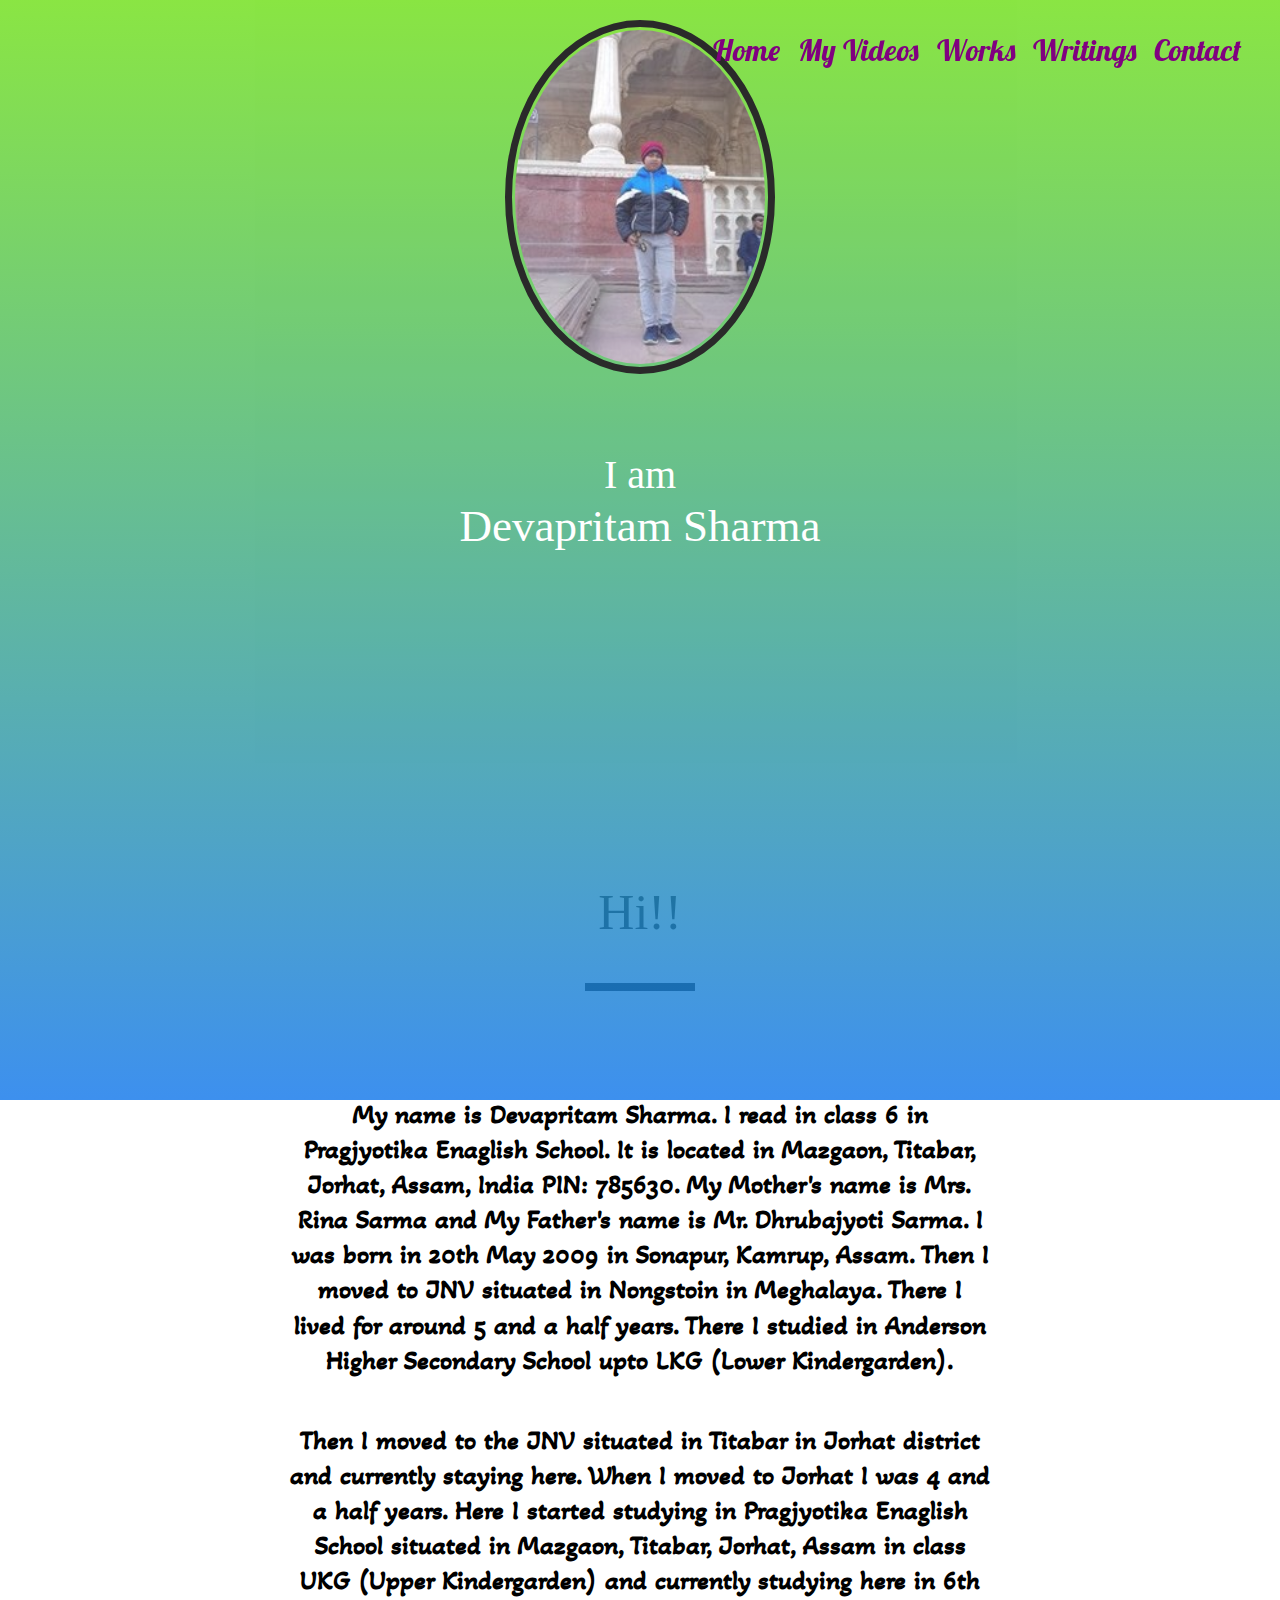
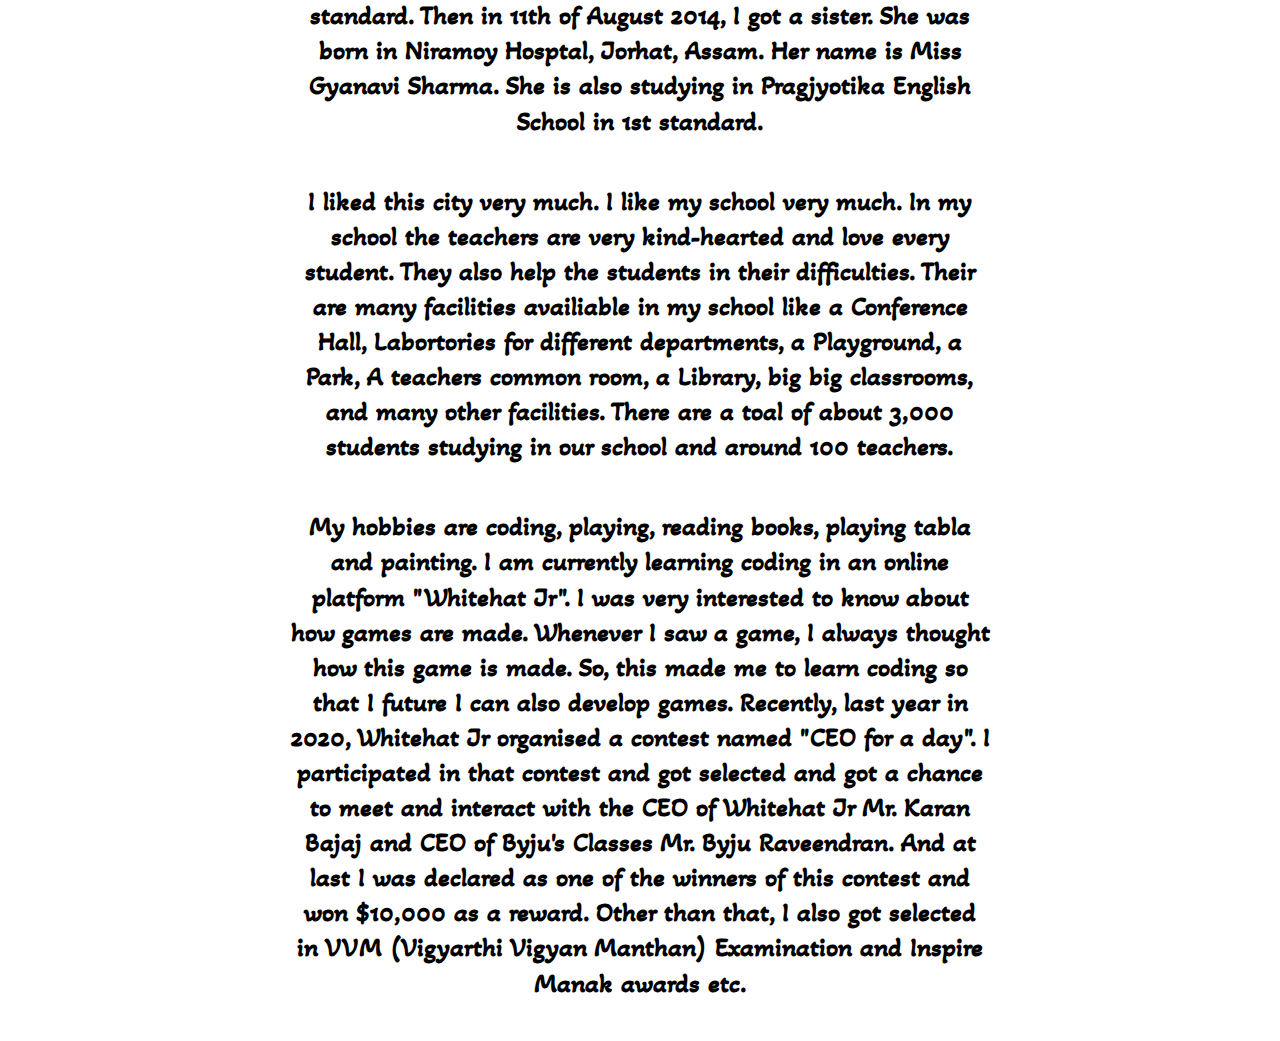
==== index.html @ 8ef7a8f3 "Add files via upload" ====
<html>

<head>
    <title>Portfolio: Devapritam Sharma</title>
    <link href="style.css" rel="stylesheet">

    <link href="https://fonts.googleapis.com/css2?family=Akaya+Telivigala&display=swap" rel="stylesheet">
    <link href="https://fonts.googleapis.com/css2?family=Lobster&display=swap" rel="stylesheet">
</head>

<body>

    <ul class="menu">
        <li class="links">Home</li>
        <li class="links">My Videos</li>
        <li class="links">Works</li>
        <li class="links">Writings</li>
        <li class="links">Contact</li>
    </ul>

    <section id='welcome'>
        <img class="profile" src="20190203_111306%20(2).jpg">
        <h1 id="heading_det">I am<br><span id="heading_name">Devapritam Sharma</span></h1>
    </section>

    <section id="Bio">
        <h2 id="heading_bio">Hi!!</h2>
        <div class="parallax-inner"></div>
        <br>
        <br>
        <p id="per_info">
            My name is Devapritam Sharma. I read in class 6 in Pragjyotika Enaglish School. It is located in Mazgaon, Titabar, Jorhat, Assam, India PIN: 785630. My Mother's name is Mrs. Rina Sarma and My Father's name is Mr. Dhrubajyoti Sarma. I was born in 20th May 2009 in Sonapur, Kamrup, Assam. Then I moved to JNV situated in Nongstoin in Meghalaya. There I lived for around 5 and a half years. There I studied in Anderson Higher Secondary School upto LKG (Lower Kindergarden).</p>

        <p id="per_info">
            Then I moved to the JNV situated in Titabar in Jorhat district and currently staying here. When I moved to Jorhat I was 4 and a half years. Here I started studying in Pragjyotika Enaglish School situated in Mazgaon, Titabar, Jorhat, Assam in class UKG (Upper Kindergarden) and currently studying here in 6th standard. Then in 11th of August 2014, I got a sister. She was born in Niramoy Hosptal, Jorhat, Assam. Her name is Miss Gyanavi Sharma. She is also studying in Pragjyotika English School in 1st standard.</p>

        <p id="per_info">
            I liked this city very much. I like my school very much. In my school the teachers are very kind-hearted and love every student. They also help the students in their difficulties. Their are many facilities availiable in my school like a Conference Hall, Labortories for different departments, a Playground, a Park, A teachers common room, a Library, big big classrooms, and many other facilities. There are a toal of about 3,000 students studying in our school and around 100 teachers.</p>

        <p id="per_info">
            My hobbies are coding, playing, reading books, playing tabla and painting. I am currently learning coding in an online platform "Whitehat Jr". I was very interested to know about how games are made. Whenever I saw a game, I always thought how this game is made. So, this made me to learn coding so that I future I can also develop games. Recently, last year in 2020, Whitehat Jr organised a contest named "CEO for a day". I participated in that contest and got selected and got a chance to meet and interact with the CEO of Whitehat Jr Mr. Karan Bajaj and CEO of Byju's Classes Mr. Byju Raveendran. And at last I was declared as one of the winners of this contest and won $10,000 as a reward. Other than that, I also got selected in VVM (Vigyarthi Vigyan Manthan) Examination and Inspire Manak awards etc.</p>

    </section>
</body></html>
---- style.css ----
@import url('https://fonts.googleapis.com/css2?family=Lato:wght@300&display=swap');

@import url('https://fonts.googleapis.com/css2?family=Cormorant+Garamond:wght@500&display=swap');

body {
    margin: 0;
    padding-top: 800px;
    text-align: center;
}

.profile {
    padding-top: 20px;
    width: 250px;
    margin-bottom: 50px;
    border-radius: 50%;
    border: solid #000000;
    border-width: 7px;
    padding: 3px;
}

#welcome {
    position: absolute;
    overflow: hidden;
    height: 800px;
    color: #FFFFFF;
    left: 0;
    top: 0;
    right: 0;
    bottom: 0;
    opacity: 0.83;
    background: linear-gradient(#72e01d 0%, #1579eb 100%);
    display: table-cell;
    width: 100%;
    height: 120%;
    z-index: 9;
    padding-top: 20px;
}

h1 {
    font-size: 40px;
    line-height: 1.2;
    font-family: 'Akaya-Telivigala', cursive;
    font-weight: 300;
}

#heading_name {
    font-size: 45px;
    line-height: 1.2;
    font-family: cursive;
}

h2 {
    font-size: 50px;
    font-weight: 300;
    line-height: 1.2;
    font-family: cursive;
    padding-top: 30px;
}

.parallax-inner {
    height: 8px;
    background-color: #000000;
    width: 110px;
    margin: 40px auto;
}

#bio {
    padding: 10px;
    text-align: center;
}

p {
    max-width: 700px;
    margin: 15px auto;
    font-size: 27px;
    line-height: 1.3;
    font-weight: 700;
    padding: 15px;
    font-family: 'Akaya Telivigala', cursive;
}

#per_info {
    display: table;
    position: relative;
    text-align: center;
}
.menu {
    z-index: 10;
    list-style: none;
    position: fixed;
    top: 10px;
    right: 30px;
    cursor: pointer;
}

.links {
    float: left;
    color: purple;
    padding-top: 5px;
    padding-bottom: 5px;
    padding-right: 9px;
    padding-left: 9px;
    font-family: 'Lobster', cursive;
    font-size: 30px;
}

.links:hover {
    background-color: chartreuse;
    text-decoration: underline #00d6e6;
}
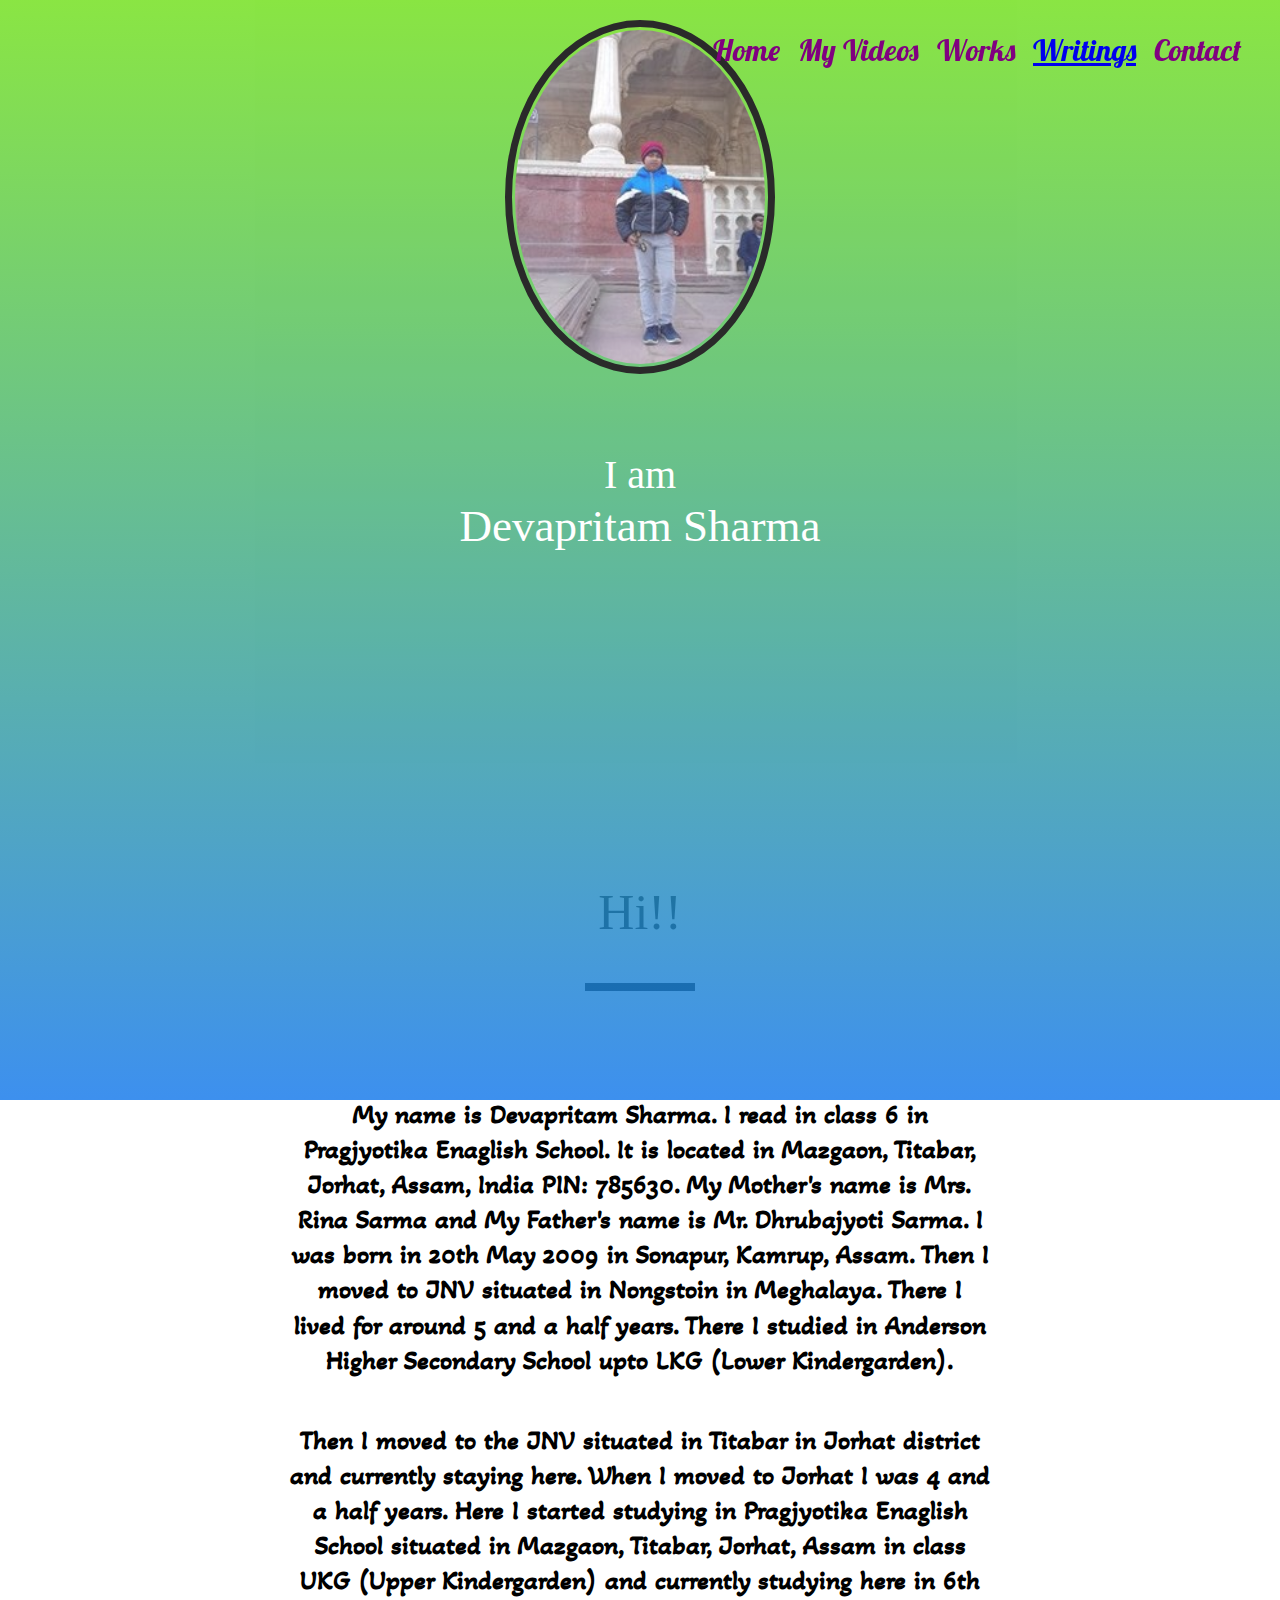
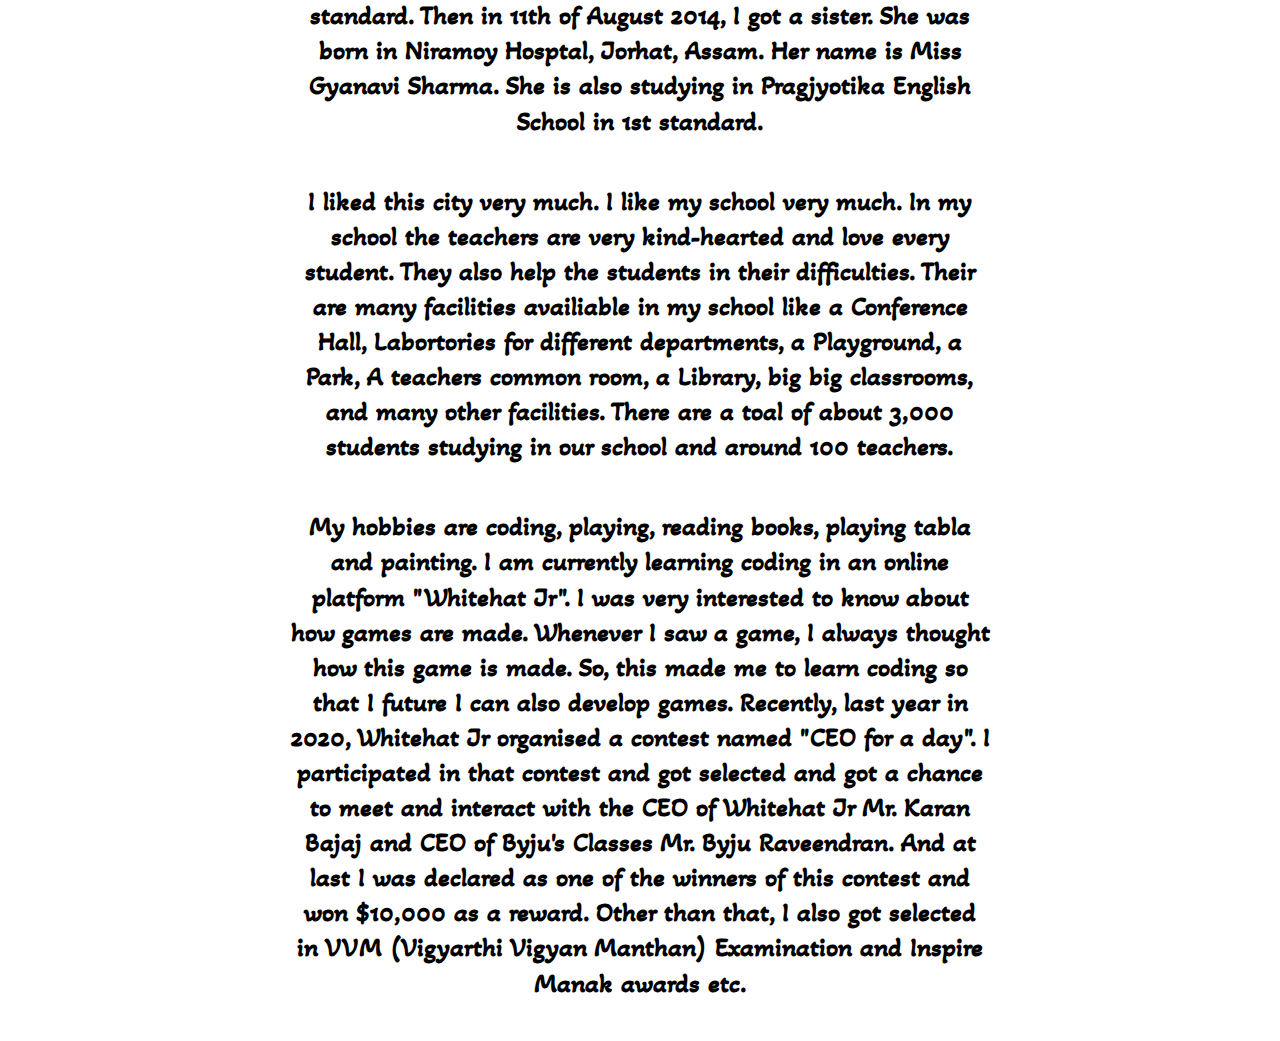
==== commit 1b912fb9: "Update index.html" ====
--- a/index.html
+++ b/index.html
@@ -11,10 +11,10 @@
 <body>
 
     <ul class="menu">
-        <li class="links">Home</li>
+        <li class="links"><a class = "active">Home</a></li>
         <li class="links">My Videos</li>
         <li class="links">Works</li>
-        <li class="links">Writings</li>
+        <li class="links"><a href = "article.html">Writings</a></li>
         <li class="links">Contact</li>
     </ul>
 
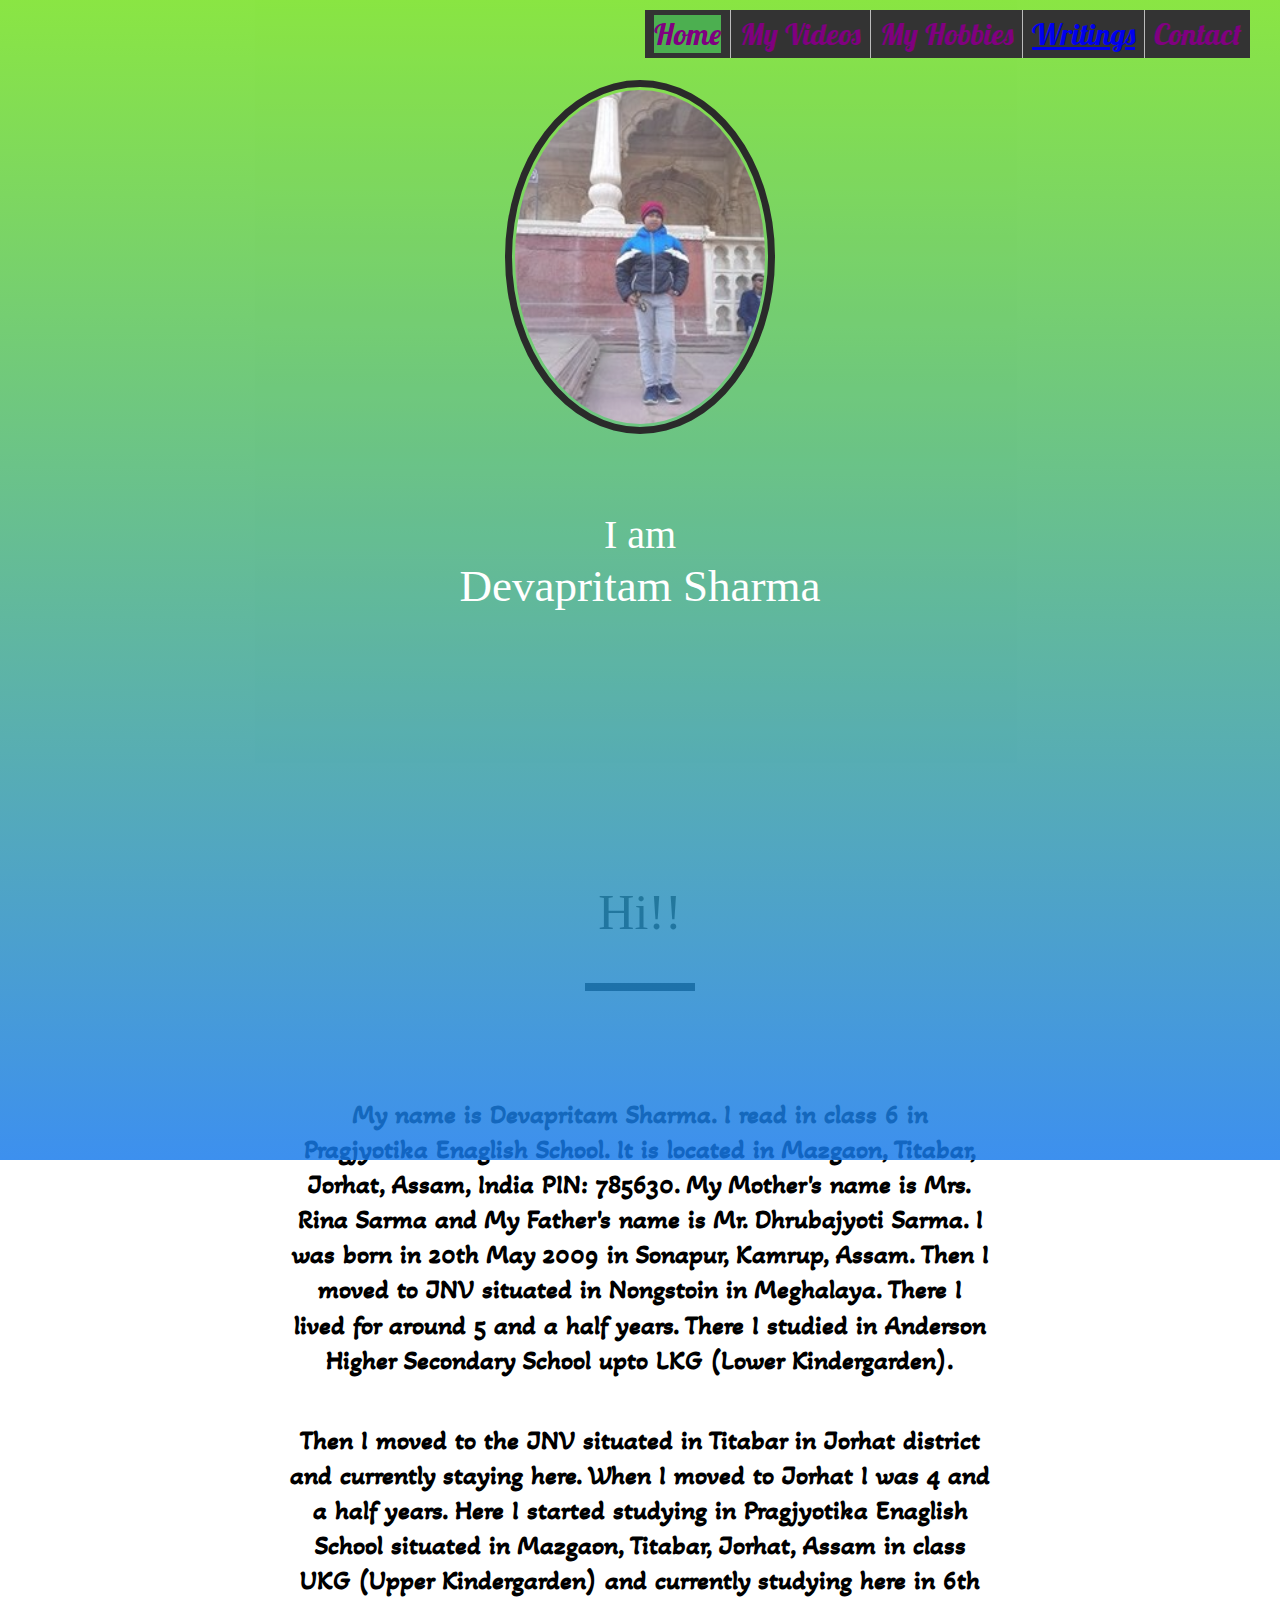
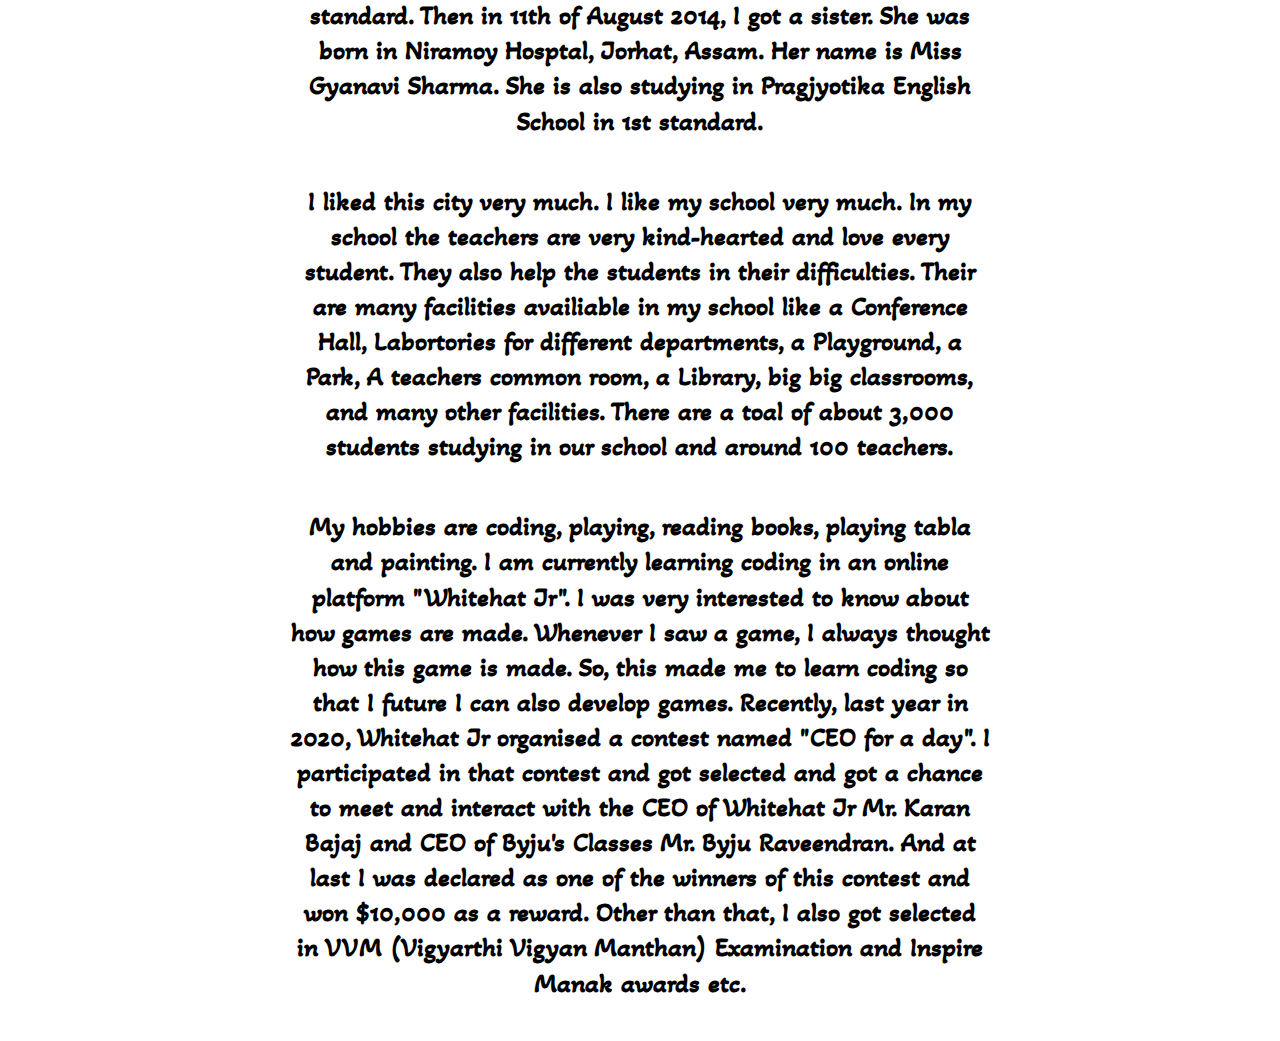
==== commit 2a899ff1: "Update index.html" ====
--- a/index.html
+++ b/index.html
@@ -13,7 +13,7 @@
     <ul class="menu">
         <li class="links"><a class = "active">Home</a></li>
         <li class="links">My Videos</li>
-        <li class="links">Works</li>
+        <li class="links">My Hobbies</li>
         <li class="links"><a href = "article.html">Writings</a></li>
         <li class="links">Contact</li>
     </ul>
--- a/style.css
+++ b/style.css
@@ -33,7 +33,7 @@
     width: 100%;
     height: 120%;
     z-index: 9;
-    padding-top: 20px;
+    padding-top: 80px;
 }
 
 h1 {
@@ -108,3 +108,65 @@
     background-color: chartreuse;
     text-decoration: underline #00d6e6;
 }
+
+.menu {
+    z-index: 10;
+    list-style: none;
+    position: fixed;
+    top: 10px;
+    right: 30px;
+    cursor: pointer;
+}
+
+.links {
+    float: left;
+    color: purple;
+    padding-top: 5px;
+    padding-bottom: 5px;
+    padding-right: 9px;
+    padding-left: 9px;
+    font-family: 'Lobster', cursive;
+    font-size: 30px;
+}
+
+.links:hover {
+    background-color: chartreuse;
+    text-decoration: underline #00d6e6;
+}
+
+ul {
+    list-style-type: none;
+    margin: 0;
+    padding: 0;
+    overflow: hidden;
+    background-color: #333;
+}
+
+li {
+    float: left;
+}
+
+li {
+    display: block;
+    color: white;
+    text-align: center;
+    padding: 14px 16px;
+    text-decoration: none;
+}
+
+/* Change the link color to #111 (black) on hover */
+li:hover {
+    background-color: #111;
+}
+
+.active {
+    background-color: #4CAF50;
+}
+
+li {
+  border-right: 1px solid #bbb;
+}
+
+li:last-child {
+  border-right: none;
+}
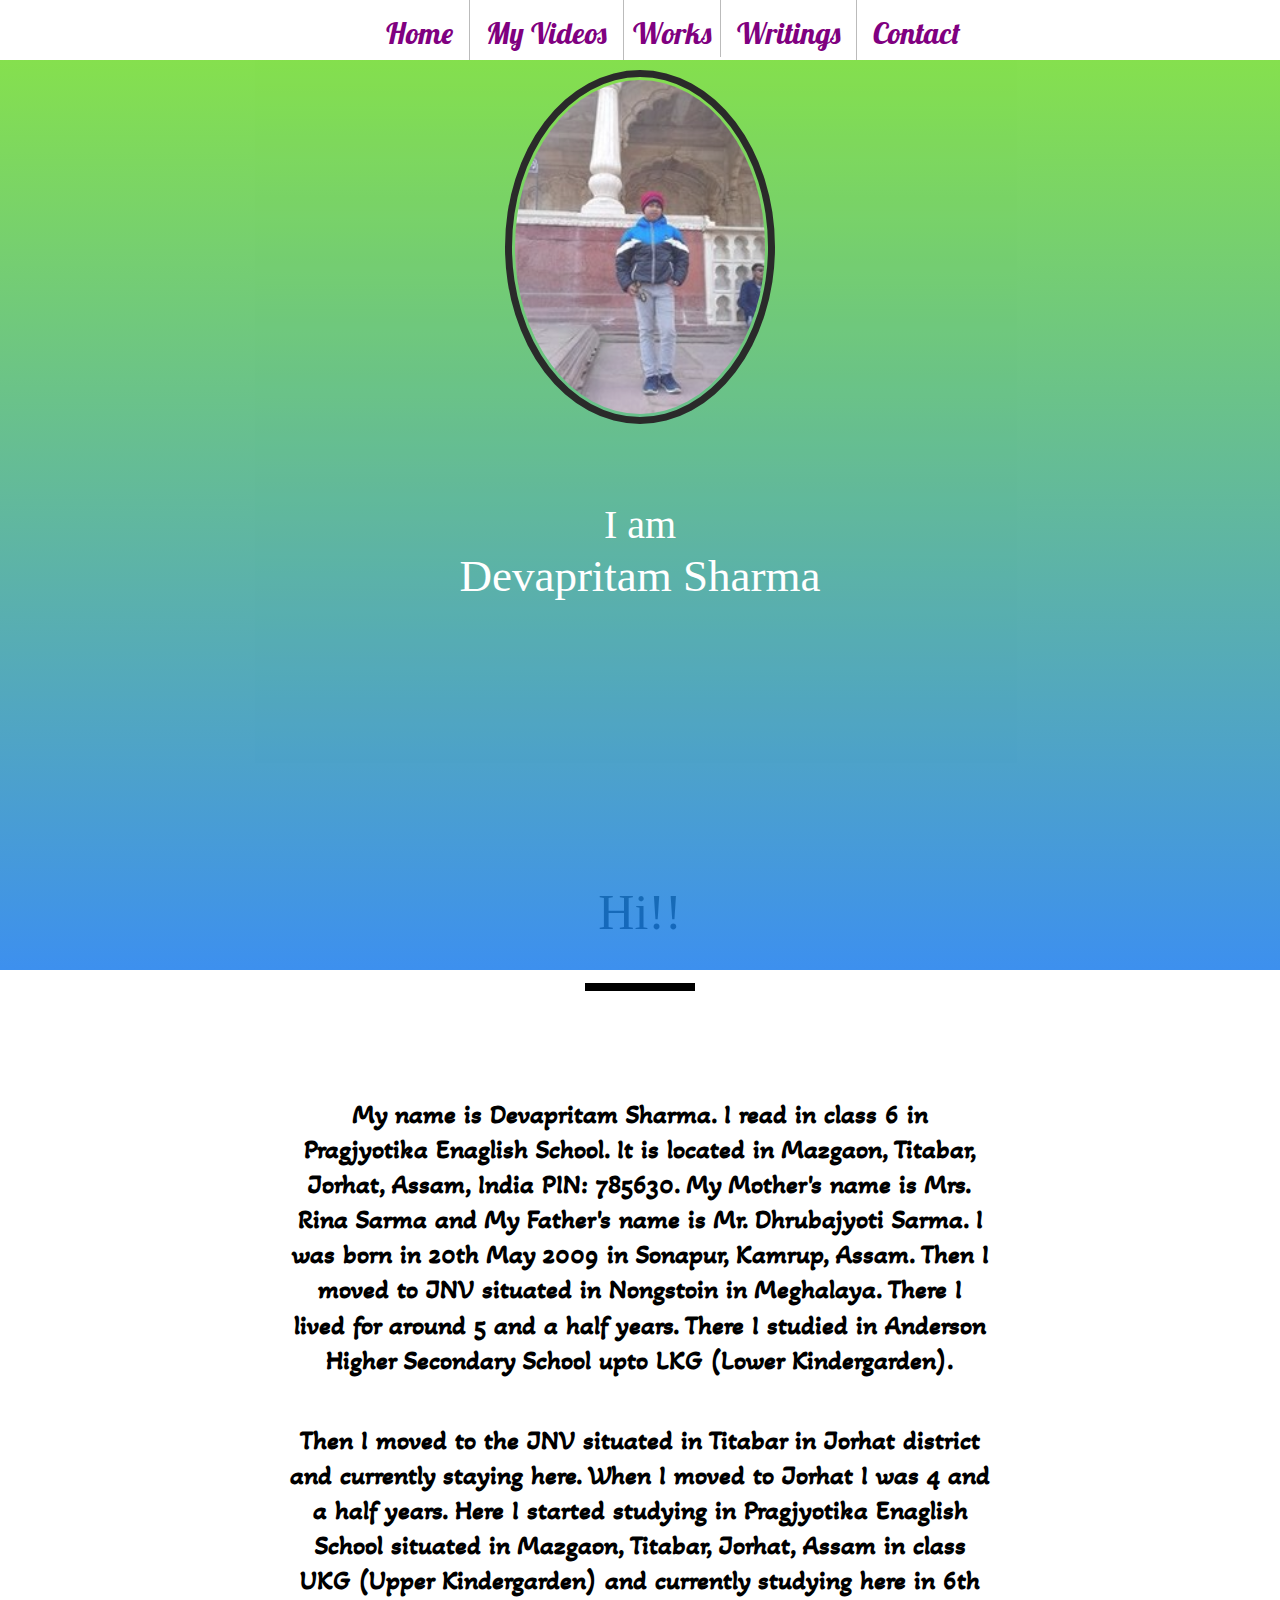
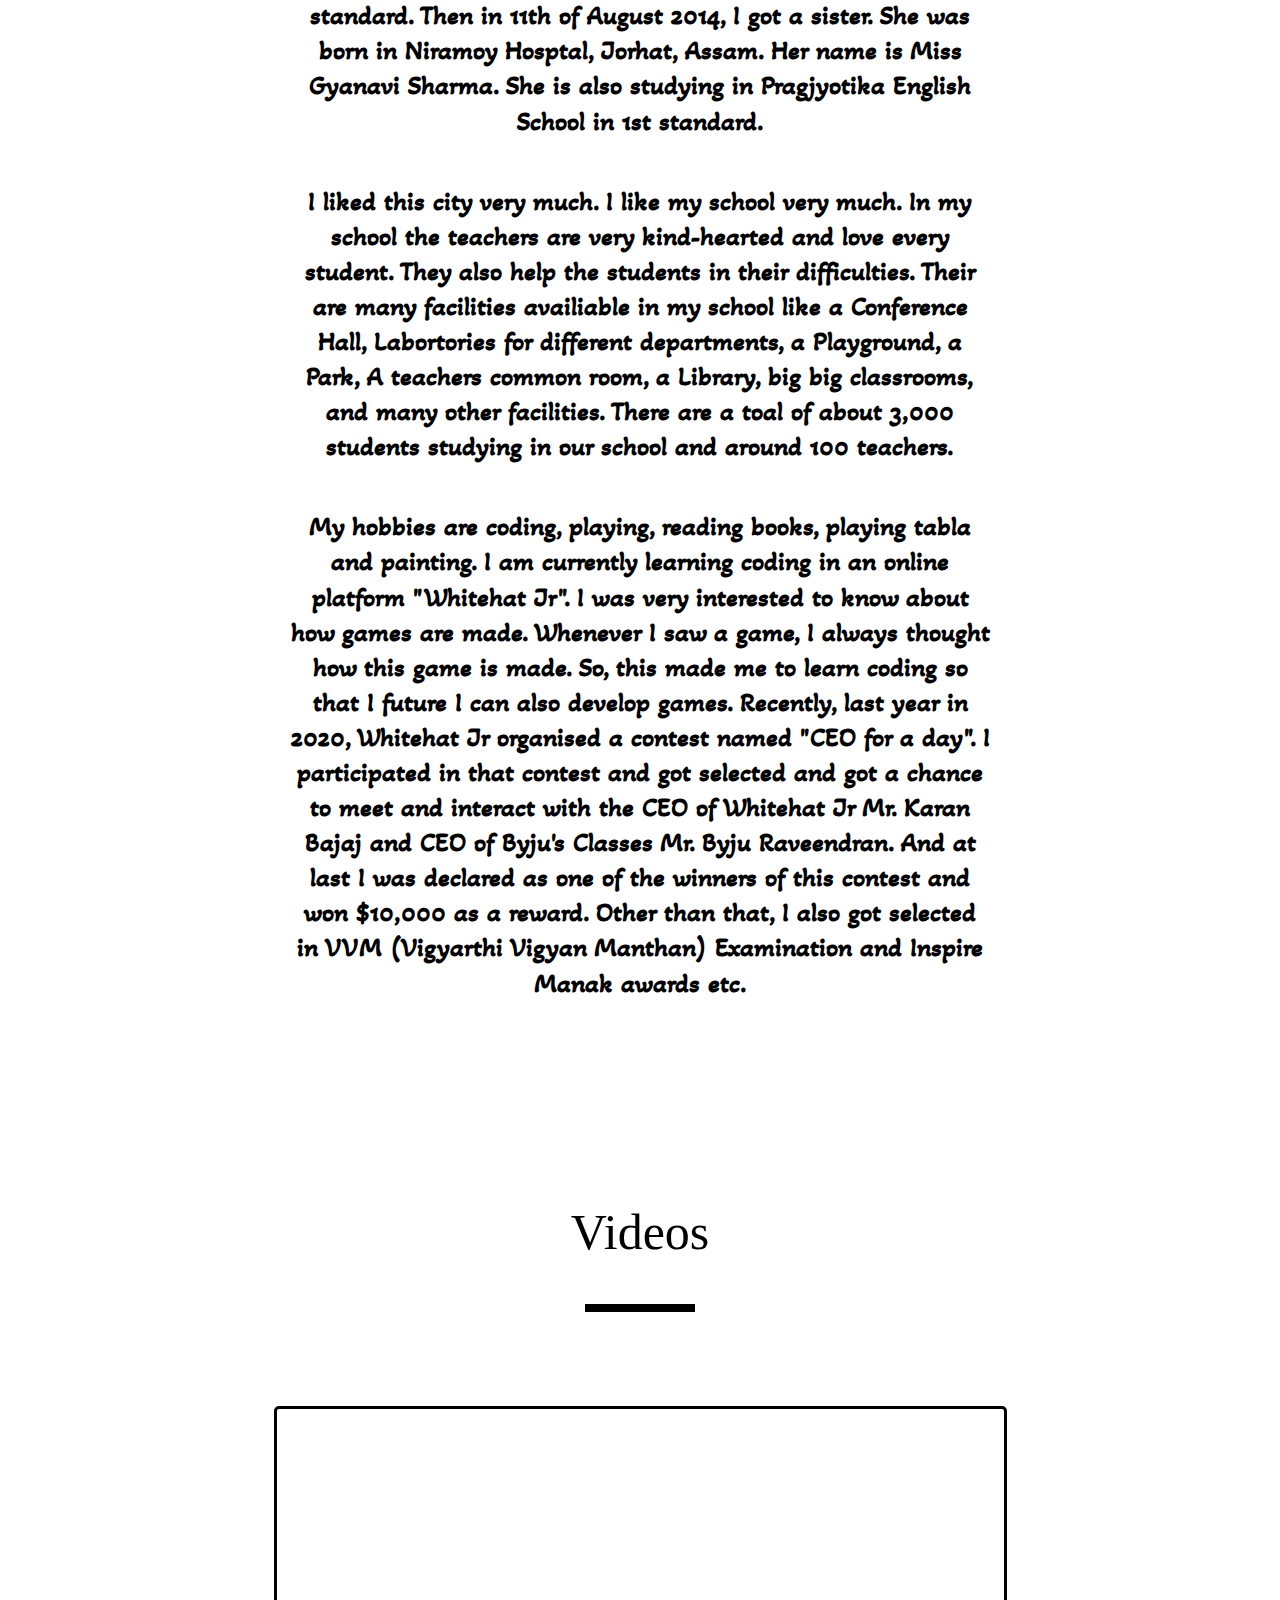
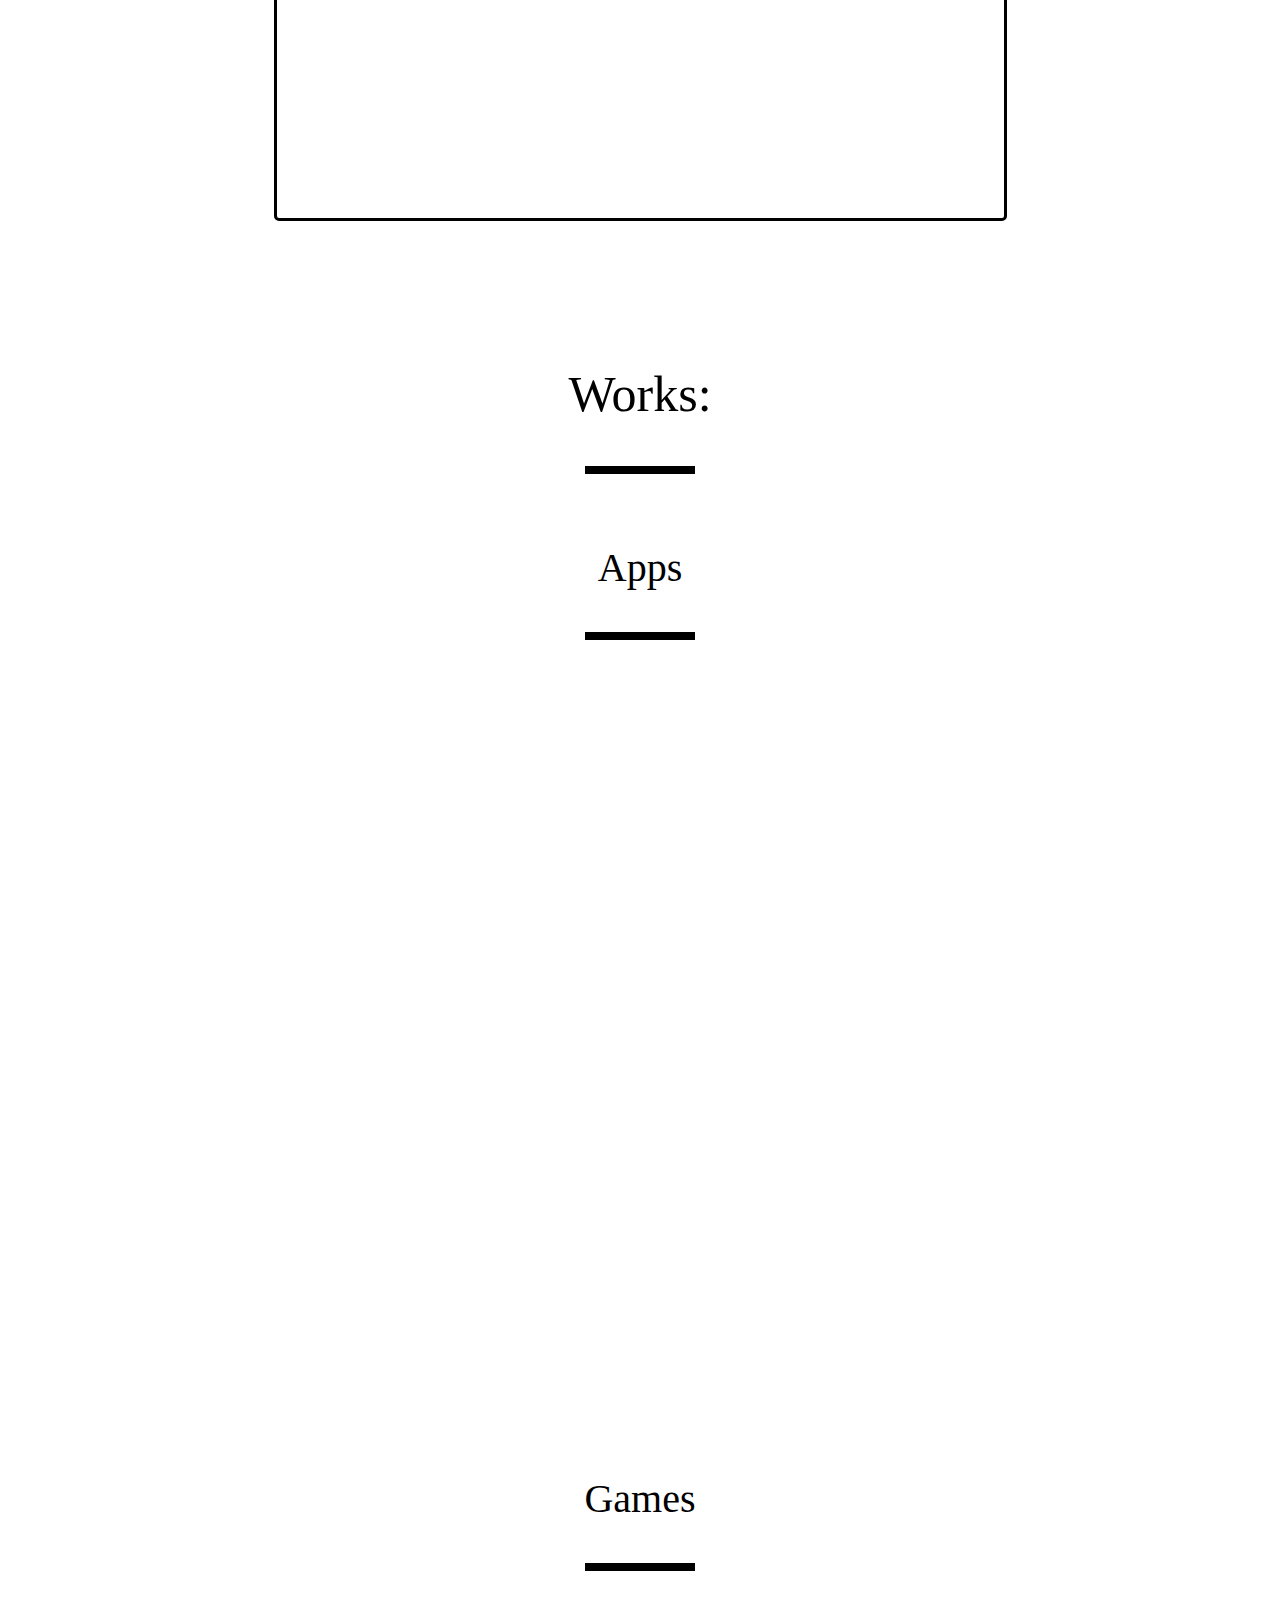
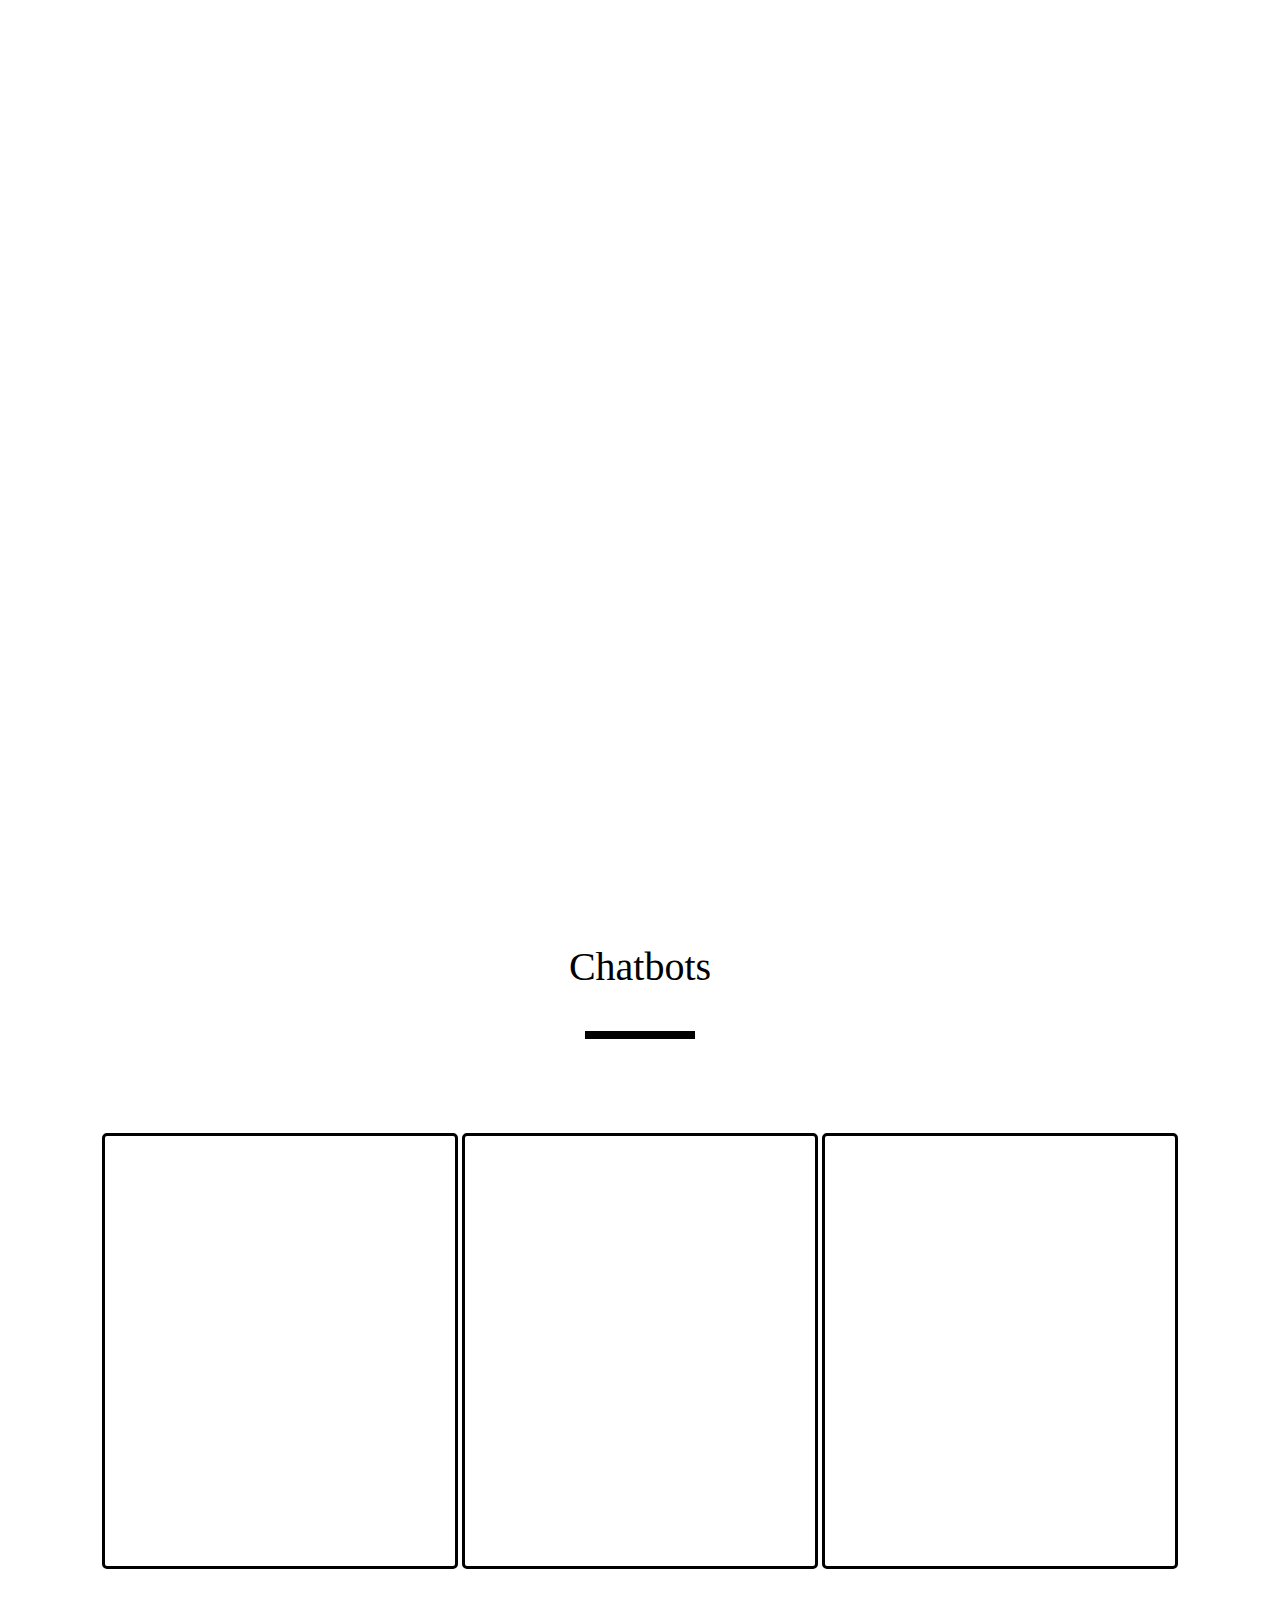
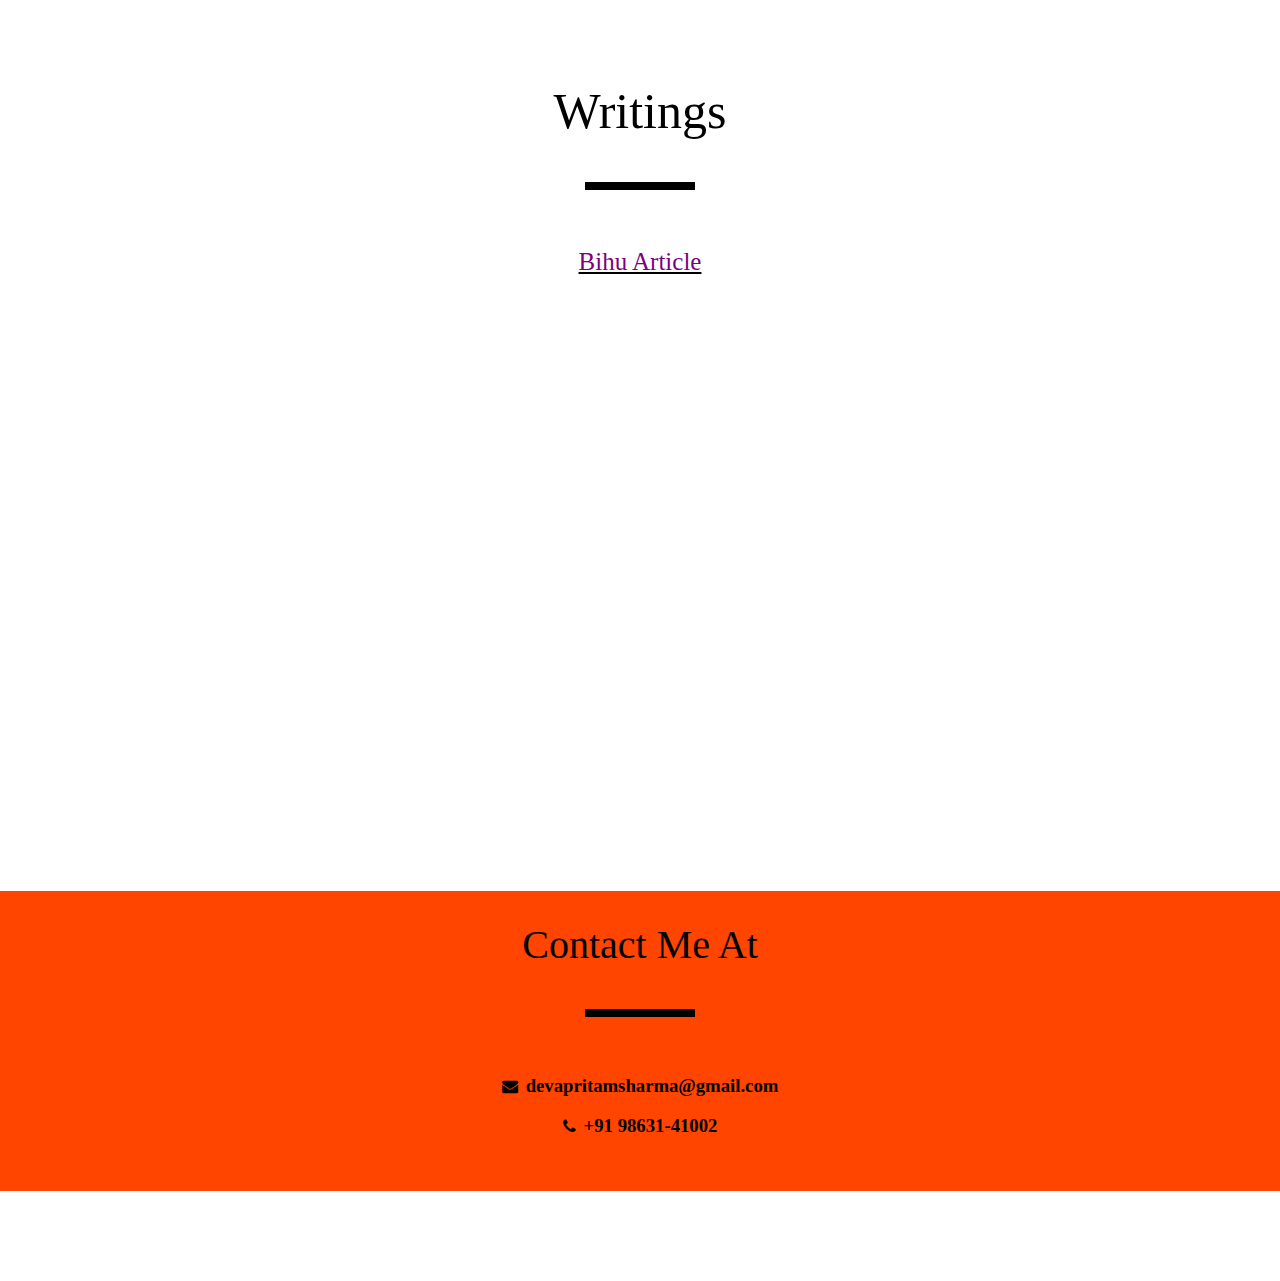
==== commit d05fb3ba: "Add files via upload" ====
--- a/index.html
+++ b/index.html
@@ -6,18 +6,28 @@
 
     <link href="https://fonts.googleapis.com/css2?family=Akaya+Telivigala&display=swap" rel="stylesheet">
     <link href="https://fonts.googleapis.com/css2?family=Lobster&display=swap" rel="stylesheet">
+    <link rel="stylesheet" href="https://cdnjs.cloudflare.com/ajax/libs/font-awesome/4.7.0/css/font-awesome.min.css">
 </head>
 
 <body>
-
-    <ul class="menu">
-        <li class="links"><a class = "active">Home</a></li>
-        <li class="links">My Videos</li>
-        <li class="links">My Hobbies</li>
-        <li class="links"><a href = "article.html">Writings</a></li>
-        <li class="links">Contact</li>
-    </ul>
-
+    
+    <center>
+        <ul class="menu">
+            <li class="links"><a href="#Bio">Home</a></li>
+            <li class="links4"><a href = "#My_videos">My Videos</a></li>
+            <div class = "subnav">
+                <li class="links1">Works</li>
+                <div class = "subnav-content">
+                    <li class = "links2"><a href="#apps">My Apps</a></li>
+                    <li class = "links2"><a href="#games">My Games</a></li>
+                    <li class = "links2"><a href="#chatbots">My Chatbots</a></li>
+                </div>
+            </div>    
+            <li class="links5"><a href="#writings">Writings</a></li>
+            <li class="links6"><a href = "#contact">Contact</a></li>
+        </ul>
+    </center>
+    
     <section id='welcome'>
         <img class="profile" src="20190203_111306%20(2).jpg">
         <h1 id="heading_det">I am<br><span id="heading_name">Devapritam Sharma</span></h1>
@@ -41,4 +51,118 @@
             My hobbies are coding, playing, reading books, playing tabla and painting. I am currently learning coding in an online platform "Whitehat Jr". I was very interested to know about how games are made. Whenever I saw a game, I always thought how this game is made. So, this made me to learn coding so that I future I can also develop games. Recently, last year in 2020, Whitehat Jr organised a contest named "CEO for a day". I participated in that contest and got selected and got a chance to meet and interact with the CEO of Whitehat Jr Mr. Karan Bajaj and CEO of Byju's Classes Mr. Byju Raveendran. And at last I was declared as one of the winners of this contest and won $10,000 as a reward. Other than that, I also got selected in VVM (Vigyarthi Vigyan Manthan) Examination and Inspire Manak awards etc.</p>
 
     </section>
+    <br>
+    <br>
+    <br>
+    <br>
+    <br>
+    <section id = "My_videos">
+        <h2 id = "heading_bio">Videos</h2>
+        <div class = "parallax-inner"></div>
+        <br>
+        <br>
+        <br>
+        <iframe width="727" height="409" src="https://www.youtube.com/embed/NEeuz4549H4" frameborder="0" allow="accelerometer; autoplay; clipboard-write; encrypted-media; gyroscope; picture-in-picture" allowfullscreen></iframe>
+        <br>
+        <br>
+        <br>
+        <br>
+        <br>
+    </section>
+    <section id = "Works">
+        <h2 id = "heading_bio">Works:</h2>
+        <div class = "parallax-inner"></div>
+        <section id = "apps">
+            <h2 id = "heading_apps">Apps</h2>
+            <div class = "parallax-inner"></div>
+            <br>
+            <br>
+            <br>
+            <iframe width="400" height="620" style="border: 0px;" src="https://studio.code.org/projects/applab/jojdIw5CPyEKGJfEg4V-Vs19qEm8bLLuNP91TTjlPSd/embed?nosource"></iframe>
+            <iframe width="400" height="620" style="border: 0px;" src="https://studio.code.org/projects/applab/iQDJRwoIiUJ27Cc9PYyyTJ9gBIT0wRlJYc7E-dqzKos/embed?nosource"></iframe>
+            <iframe width="400" height="620" style="border: 0px;" src="https://studio.code.org/projects/applab/0Q26qyTXq7bngX5e6CNcmow0Re0u5bRf4v8E9Otia4O/embed?nosource"></iframe>
+        </section>
+        <br>
+        <br>
+        <br>
+        <section id = "games">
+            <h2 id = "heading_apps">Games</h2>
+            <div class = "parallax-inner"></div>
+            <br>
+            <br>
+            <br>
+            <iframe width="400" height="757" style="border: 0px;" src="https://studio.code.org/projects/gamelab/G0tEaeDb5oRkxyI_Nm23f-UqxD25zczvko3iNnR5CDk/embed?nosource"></iframe>
+            <iframe width="400" height="757" style="border: 0px;" src="https://studio.code.org/projects/gamelab/qIpUkcq0orH06Whb1u36MYfBr5n2r6v8fHvuf-pRtMO/embed?nosource"></iframe>
+            <iframe width="400" height="757" style="border: 0px;" src="https://studio.code.org/projects/applab/a9QG8MwlLHZCwd8ShI7tAJcmm1VW6s7BvNmN5RxtOEg/embed?nosource"></iframe>
+        </section>
+        <br>
+        <br>
+        <br>
+        <section id = "chatbots">
+            <h2 id = "heading_apps">Chatbots</h2>
+            <div class = "parallax-inner"></div>
+            <br>
+            <br>
+            <br>
+            <iframe
+                allow="microphone;"
+                width="350"
+                height="430"
+                src="https://console.dialogflow.com/api-client/demo/embedded/4c630436-722b-4877-86f6-c146b19583e2">
+            </iframe>
+            <iframe
+                allow="microphone;"
+                width="350"
+                height="430"
+                src="https://console.dialogflow.com/api-client/demo/embedded/81017b13-165e-4aa3-8dce-4bfeba90890f">
+            </iframe>
+            <iframe
+                allow="microphone;"
+                width="350"
+                height="430"
+                src="https://console.dialogflow.com/api-client/demo/embedded/5f450f10-4028-439a-8ba2-3074780f86f9">
+            </iframe>
+        </section>
+        <br>
+        <br>
+    </section>
+    <section id = "writings">
+        <h2 id = "heading_bio">Writings</h2>
+        <div class = "parallax-inner"></div>
+        <br>
+        <a class = "article" href = "article.html" target = "_blank">Bihu Article</a>
+    </section>
+        <br>
+        <br>
+        <br>
+        <br>
+        <br>
+    <section id = "location">
+        <iframe src="https://www.google.com/maps/embed?pb=!1m18!1m12!1m3!1d3566.949398127509!2d94.19570951435901!3d26.618068679121468!2m3!1f0!2f0!3f0!3m2!1i1024!2i768!4f13.1!3m3!1m2!1s0x3746ef221b174a67%3A0x55e82cc1d0a883fa!2sJawahar%20Navodaya%20Vidyalaya%2C%20Jorhat!5e0!3m2!1sen!2sin!4v1614741814241!5m2!1sen!2sin" width="600" height="450" style="border:0;" allowfullscreen="" loading="lazy"></iframe>
+    </section>
+    <br>
+    <br>
+    <section id = "contact">
+        <h2 id = "heading_apps">Contact Me At</h2>
+        <div class = "parallax-inner"></div>
+        <br>
+        <div id = "contact_1">
+            <a href="mailto:devapritamsharma@gmail.com?Subject=Hello">
+                <i class ="fa fa-envelope"></i>&nbsp;&nbsp;<h3>devapritamsharma@gmail.com</h3>
+            </a>
+            <br>
+            <br>
+            <a href="Tel: +91 98631-41002">
+                <i class="fa fa-phone"></i>&nbsp;&nbsp;<h3>+91 98631-41002</h3>
+            </a>
+        </div>
+    <br>
+    <br>
+    <br>
+    </section>
+    <br>
+    <br>
+    <br>
+    <br>
+    <br>
 </body></html>
--- a/style.css
+++ b/style.css
@@ -31,9 +31,9 @@
     background: linear-gradient(#72e01d 0%, #1579eb 100%);
     display: table-cell;
     width: 100%;
-    height: 120%;
+    height: 100%;
     z-index: 9;
-    padding-top: 80px;
+    padding-top: 70px;
 }
 
 h1 {
@@ -84,54 +84,34 @@
     position: relative;
     text-align: center;
 }
+
 .menu {
     z-index: 10;
     list-style: none;
     position: fixed;
-    top: 10px;
-    right: 30px;
+    top: 0;
+    margin-top: 0px;
     cursor: pointer;
-}
-
-.links {
-    float: left;
-    color: purple;
-    padding-top: 5px;
-    padding-bottom: 5px;
-    padding-right: 9px;
-    padding-left: 9px;
-    font-family: 'Lobster', cursive;
-    font-size: 30px;
-}
-
-.links:hover {
-    background-color: chartreuse;
+    width: 100%;
+    background-color: white;
+    height: 60px;
+}
+
+.links a {
+    color: purple;
+    padding-right: 0px;
+    padding-left: 370px;
+    font-family: 'Lobster', cursive;
+    font-size: 30px;
+    display: inline;
+    text-align: center;
+    text-decoration: none;   
+}
+
+.links a:hover {
+    font-size: 35px;
     text-decoration: underline #00d6e6;
-}
-
-.menu {
-    z-index: 10;
-    list-style: none;
-    position: fixed;
-    top: 10px;
-    right: 30px;
-    cursor: pointer;
-}
-
-.links {
-    float: left;
-    color: purple;
-    padding-top: 5px;
-    padding-bottom: 5px;
-    padding-right: 9px;
-    padding-left: 9px;
-    font-family: 'Lobster', cursive;
-    font-size: 30px;
-}
-
-.links:hover {
-    background-color: chartreuse;
-    text-decoration: underline #00d6e6;
+    background-color: none;
 }
 
 ul {
@@ -155,18 +135,191 @@
 }
 
 /* Change the link color to #111 (black) on hover */
-li:hover {
-    background-color: #111;
-}
-
 .active {
     background-color: #4CAF50;
 }
 
 li {
-  border-right: 1px solid #bbb;
+    border-right: 1px solid #bbb;
 }
 
 li:last-child {
-  border-right: none;
-}
+    border-right: none;
+}
+
+.article {
+    color: purple;
+    font-family: cursive;
+    font-size: 25px;
+    text-decoration: underline #000000;
+}
+
+.article:hover {
+    text-decoration: underline #ffc3e6;
+    background-color: aqua;
+}
+
+html {
+    scroll-behavior: smooth;
+}
+
+#heading_apps {
+    font-size: 40px;
+    font-weight: 300;
+    line-height: 1.2;
+    font-family: cursive;
+    padding-top: 30px;
+}
+
+iframe {
+    border: solid #000000;
+    border-width: 3px;
+    border-radius: 5px;
+}
+
+/* The navigation menu */
+.navbar {
+    overflow: hidden;
+    background-color: #333;
+}
+
+/* Navigation links */
+.navbar a {
+    font-size: 30px;
+    color: black;
+    text-align: center;
+    padding: 14px 16px;
+    text-decoration: none;
+    font-family: 'Lobster' cursive;
+}
+
+/* The subnavigation menu */
+.subnav {
+    float: left
+    overflow: hidden;
+}
+
+/* Subnav button */
+.subnav .links1 {
+    float: left;
+    color: purple;
+    padding-top: 14px;
+    padding-bottom: 5px;
+    padding-right: 9px;
+    padding-left: 9px;
+    font-family: 'Lobster', cursive;
+    font-size: 30px;
+}
+
+/* Add a red background color to navigation links on hover */
+.navbar a:hover,
+.subnav:hover .links1 {
+    background-color: red;
+}
+
+/* Style the subnav content - positioned absolute */
+.subnav-content {
+    display: none;
+    position: absolute;
+    left: 0;
+    background-color: red;
+    width: 100%;
+    z-index: 1;
+}
+
+/* Style the subnav links */
+.subnav-content a {
+    float: left;
+    color: white;
+    text-decoration: none;
+}
+
+/* Add a grey background color on hover */
+.subnav-content a:hover {
+    background-color: #eee;
+    color: black;
+}
+
+/* When you move the mouse over the subnav container, open the subnav content */
+.subnav:hover .subnav-content {
+    display: block;
+    padding-bottom: 50px;
+}
+
+.links2 {
+    color: purple;
+    padding-right: 25px;
+    padding-left: 33px;
+    font-family: 'Lobster', cursive;
+    font-size: 30px;
+    display: inline;
+}
+
+#location iframe {
+    width: 100%;
+    border: solid #000000;
+    border-width : 4px;
+    border-radius: 5px;
+    padding: 3px;
+}
+
+#contact_1 h3{
+    display: inline;
+}
+
+#contact_1 a{
+    text-decoration: none;
+    color: black;
+}
+
+#contact {
+    background-color: orangered;
+}
+
+.links4 a {
+    color: purple;
+    padding-right: 0px;
+    font-family: 'Lobster', cursive;
+    font-size: 30px;
+    display: inline;
+    text-align: center;
+    text-decoration: none;
+}
+
+.links5 a {
+    color: purple;
+    padding-right: 0px;
+    font-family: 'Lobster', cursive;
+    font-size: 30px;
+    display: inline;
+    text-align: center;
+    text-decoration: none;
+}
+
+.links6 a {
+    color: purple;
+    padding-right: 0px;
+    font-family: 'Lobster', cursive;
+    font-size: 30px;
+    display: inline;
+    text-align: center;
+    text-decoration: none;
+}
+
+.links4 a:hover {
+    font-size: 35px;
+    text-decoration: underline #00d6e6;
+    background-color: none;
+}
+
+.links5 a:hover {
+    font-size: 35px;
+    text-decoration: underline #00d6e6;
+    background-color: none;
+}
+
+.links6 a:hover {
+    font-size: 35px;
+    text-decoration: underline #00d6e6;
+    background-color: none;
+}
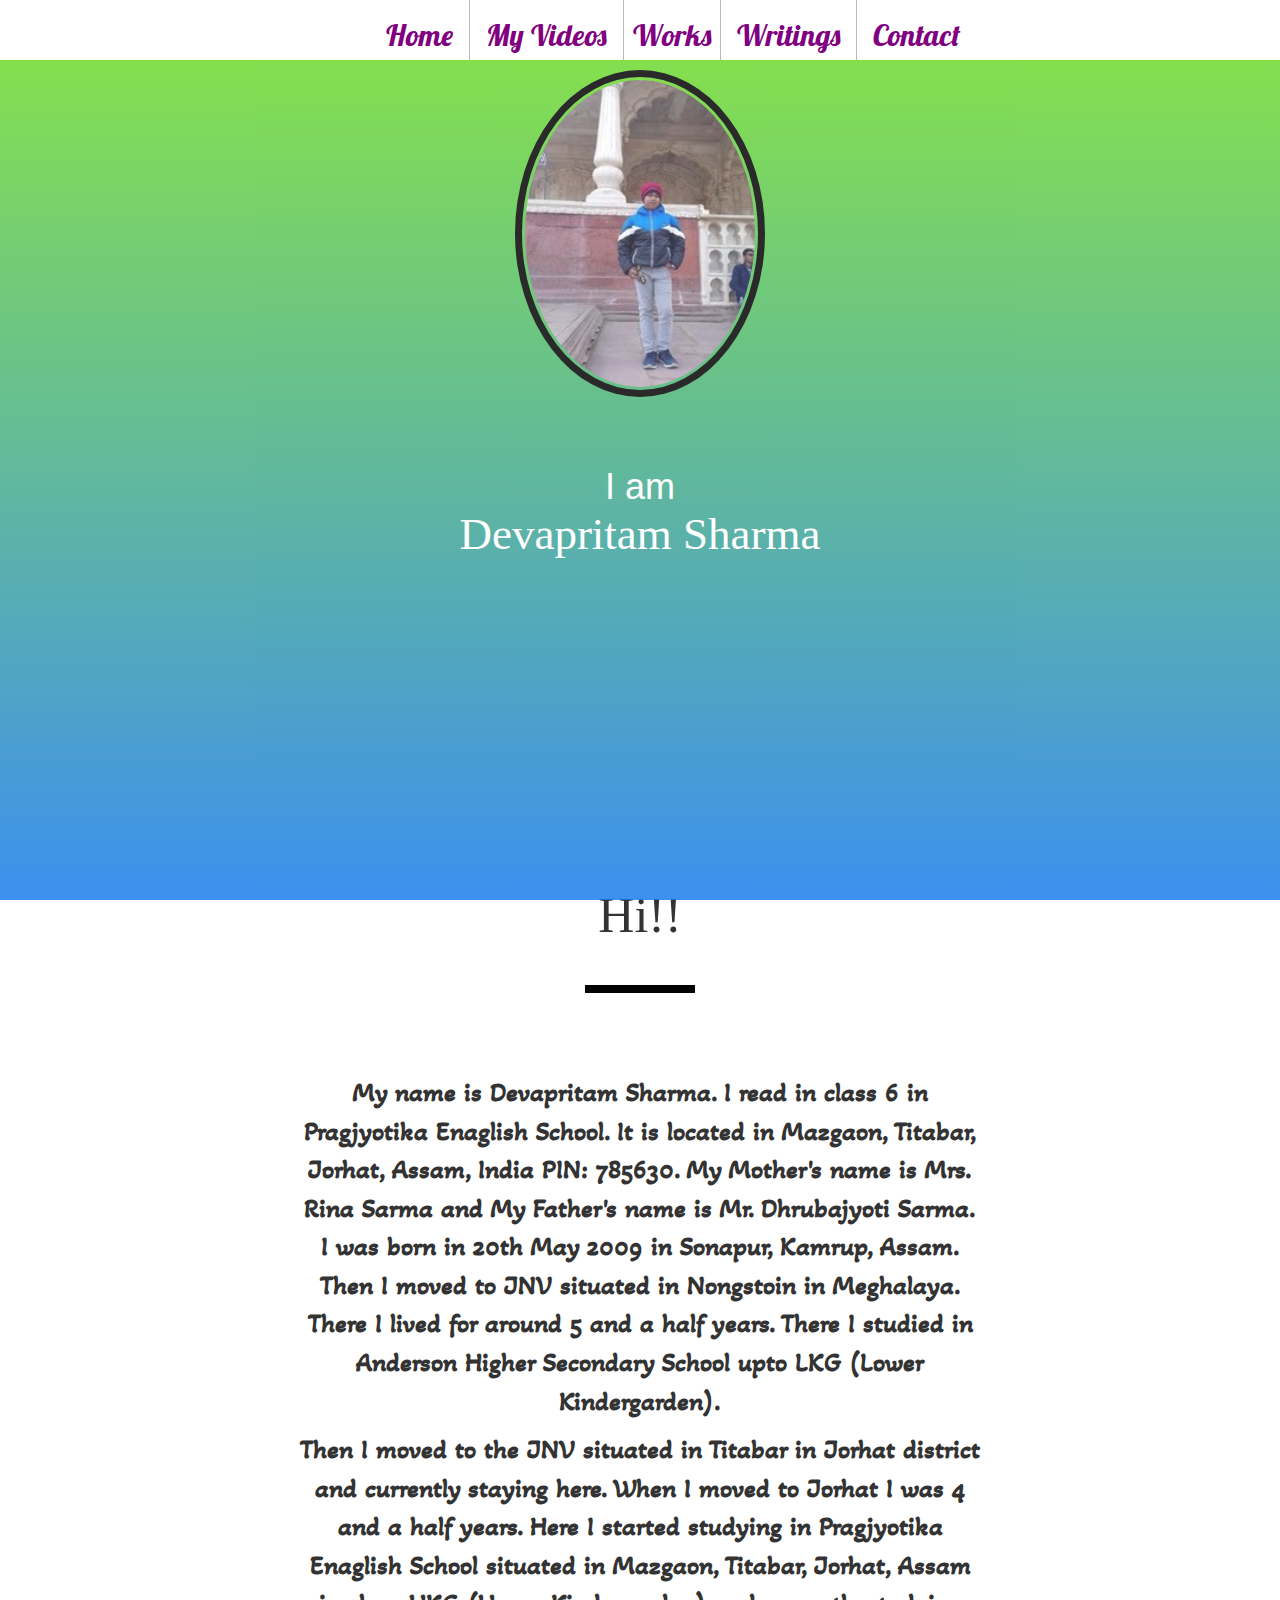
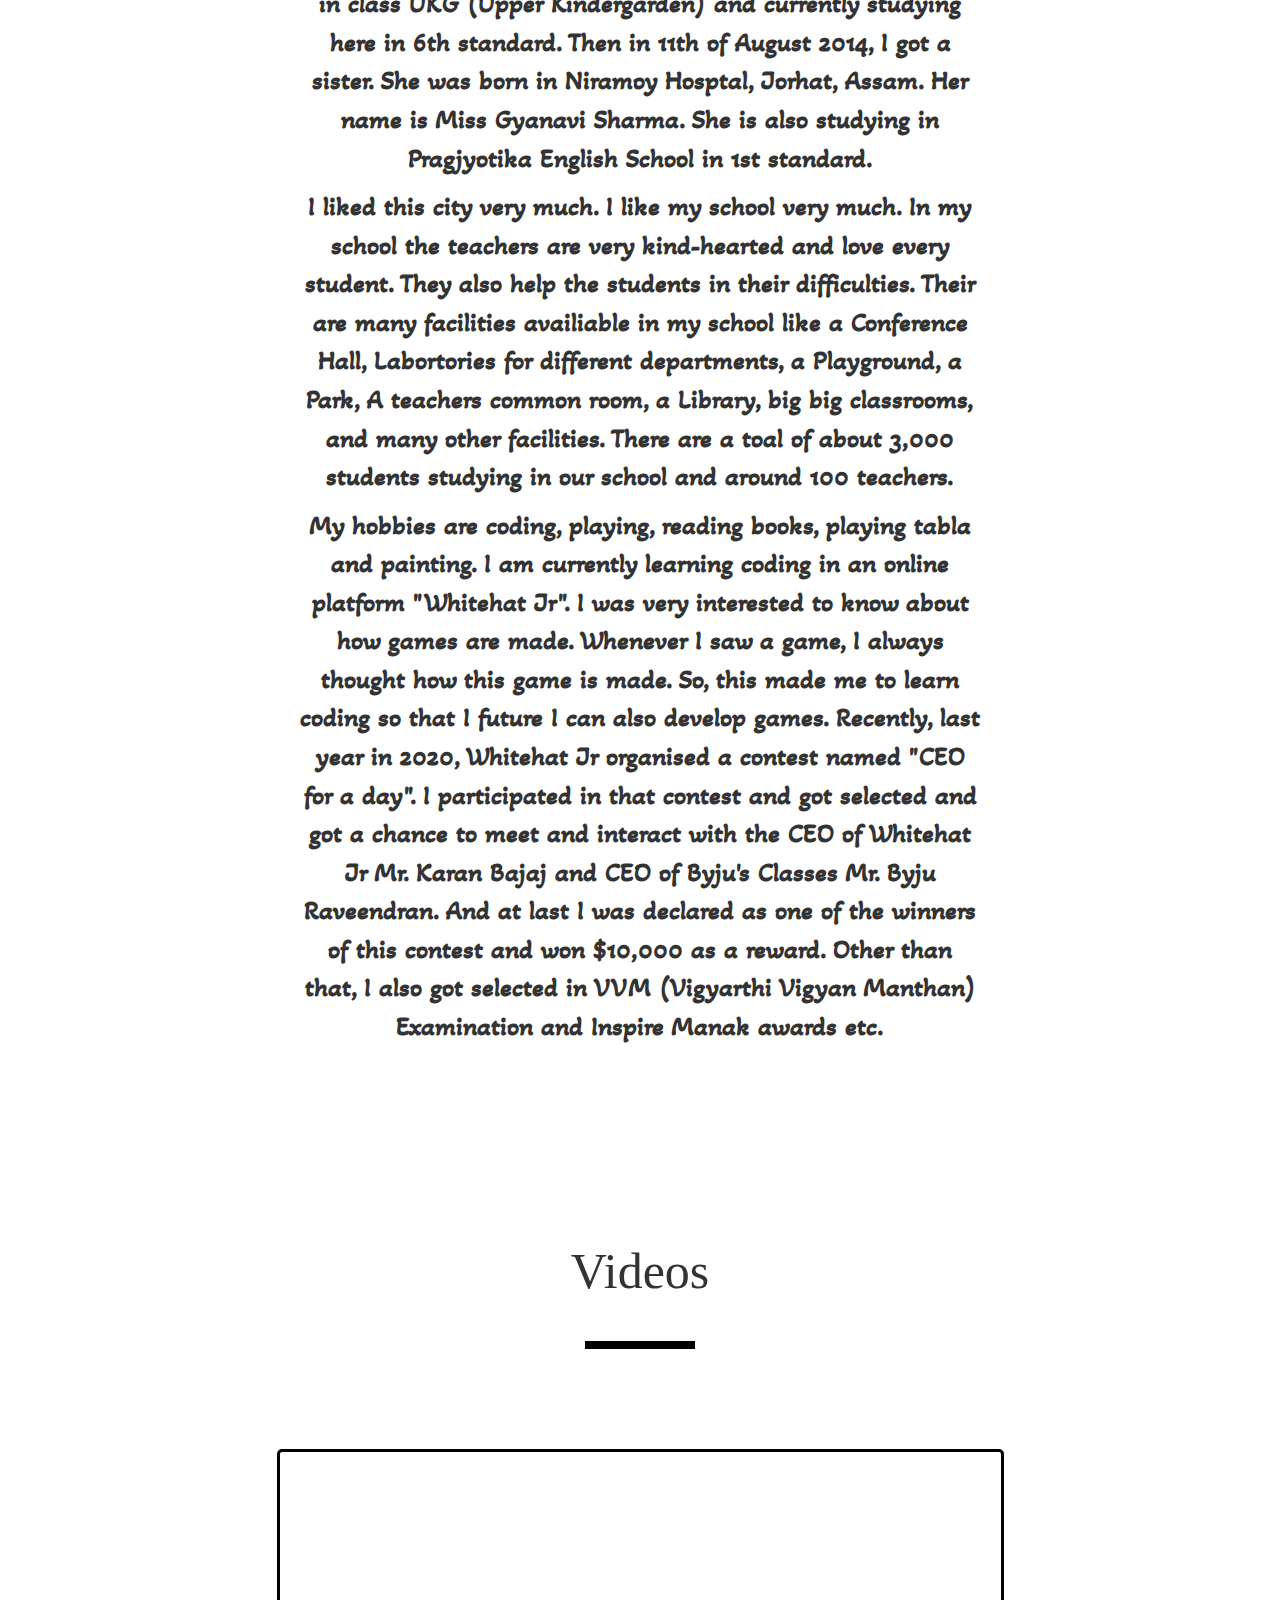
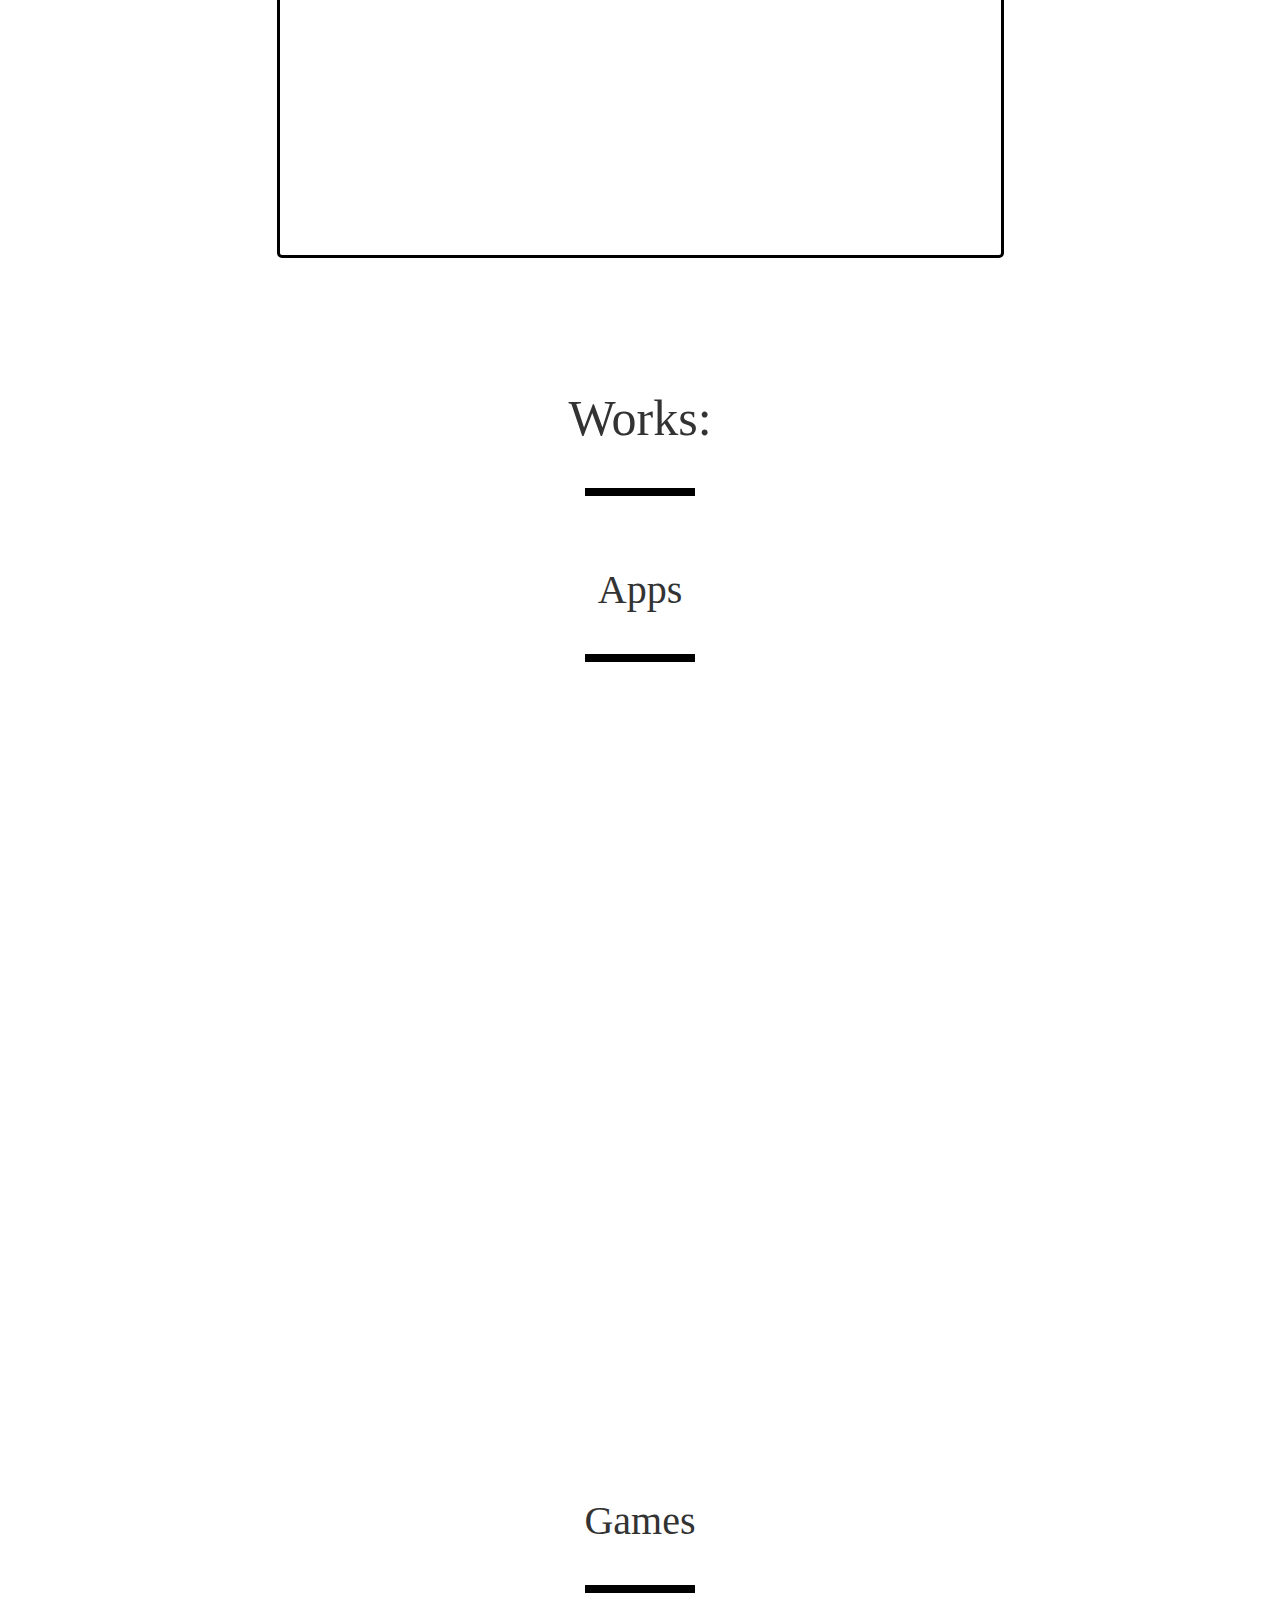
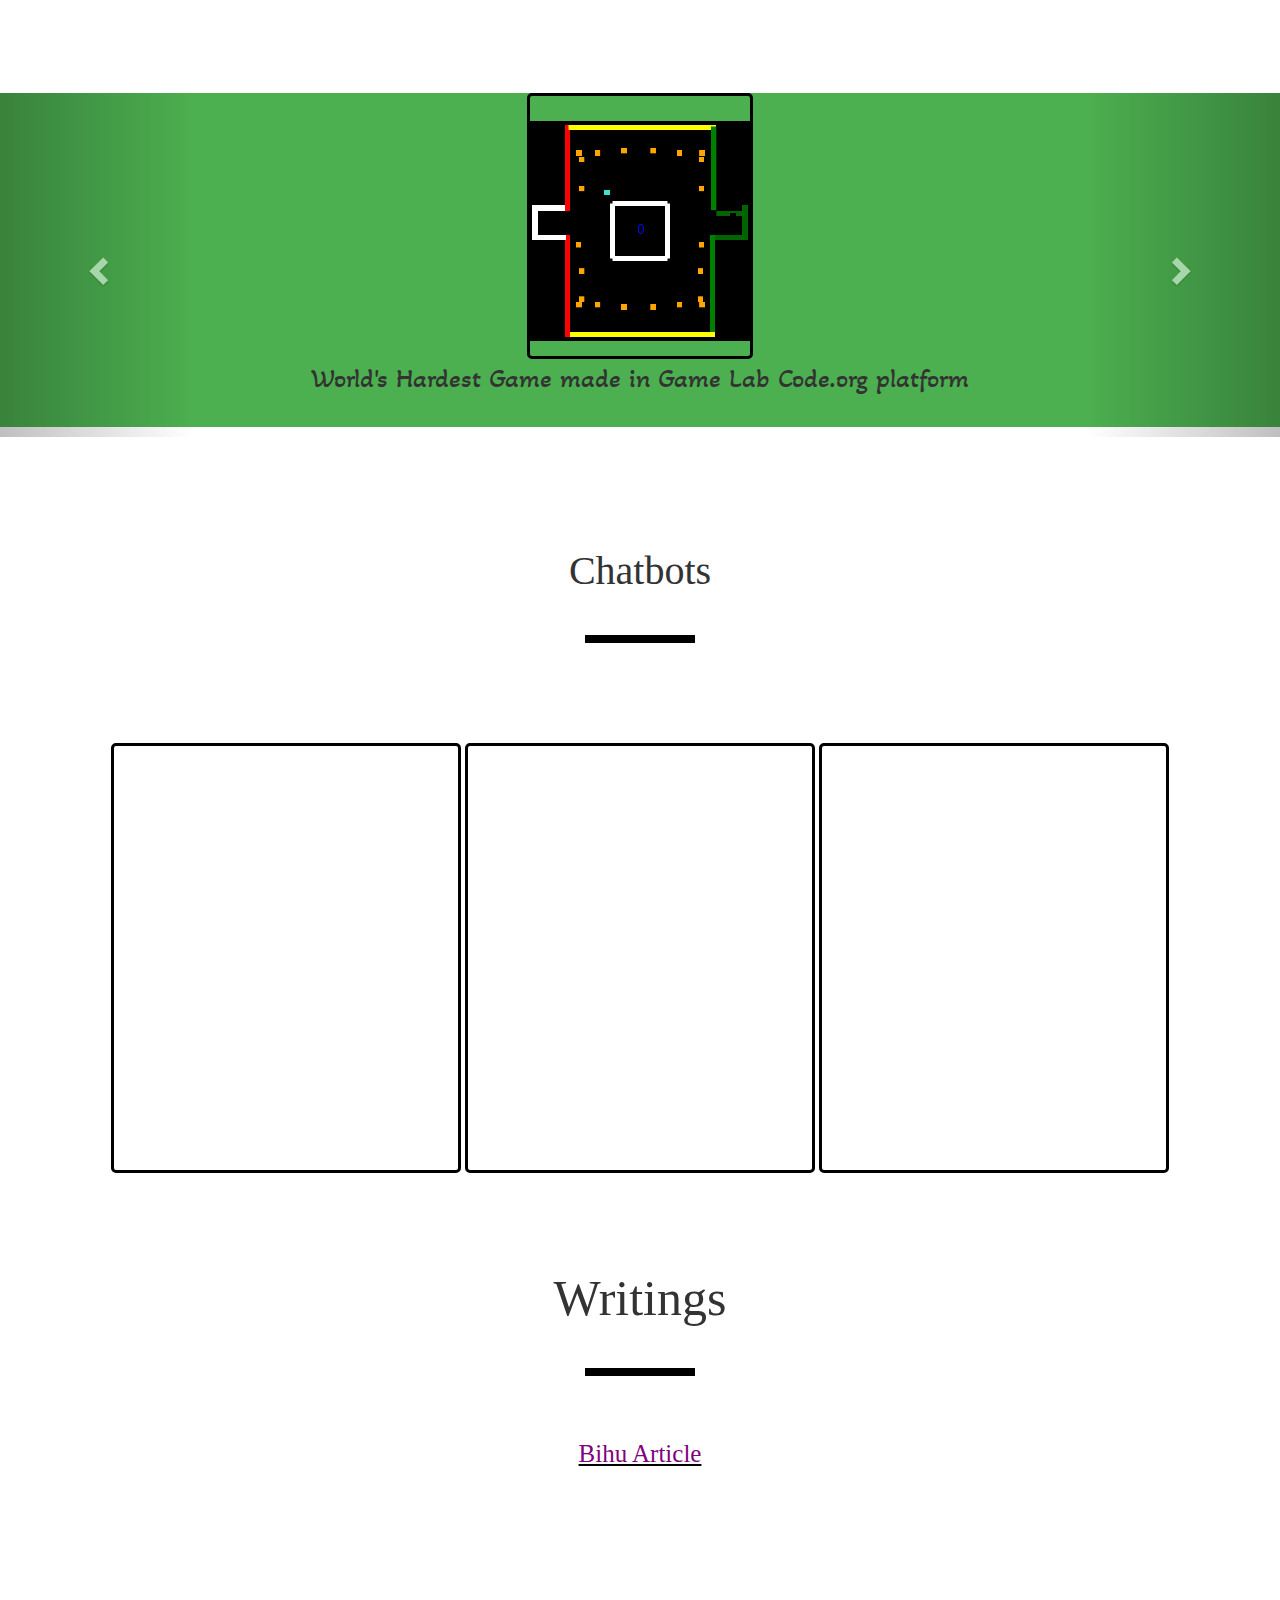
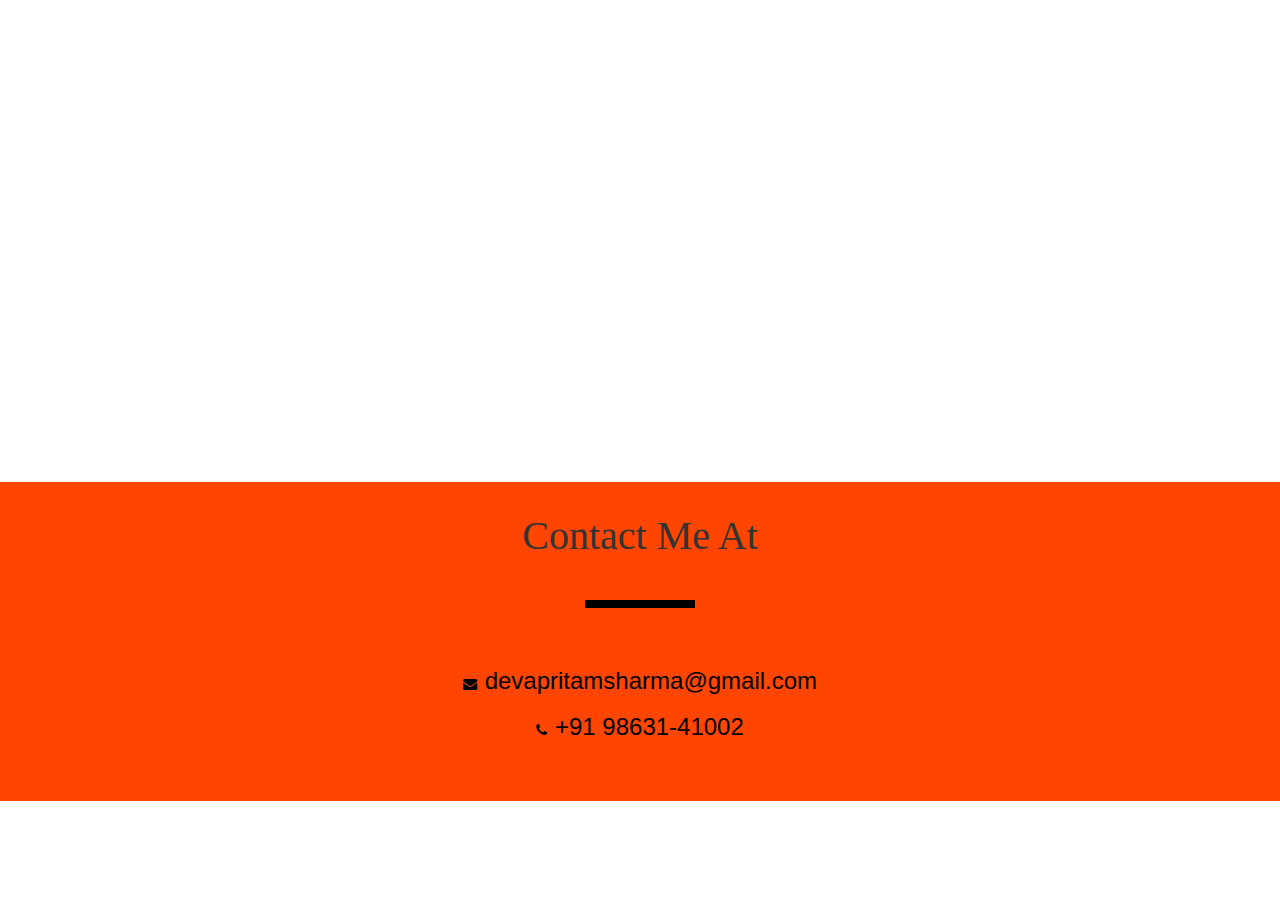
==== commit 4bbf8b5e: "Add files via upload" ====
--- a/index.html
+++ b/index.html
@@ -7,162 +7,201 @@
     <link href="https://fonts.googleapis.com/css2?family=Akaya+Telivigala&display=swap" rel="stylesheet">
     <link href="https://fonts.googleapis.com/css2?family=Lobster&display=swap" rel="stylesheet">
     <link rel="stylesheet" href="https://cdnjs.cloudflare.com/ajax/libs/font-awesome/4.7.0/css/font-awesome.min.css">
+    <link rel="stylesheet" href="https://maxcdn.bootstrapcdn.com/bootstrap/3.4.0/css/bootstrap.min.css">
+    <script src="https://ajax.googleapis.com/ajax/libs/jquery/3.4.1/jquery.min.js"></script>
+    <script src="https://maxcdn.bootstrapcdn.com/bootstrap/3.4.0/js/bootstrap.min.js"></script>
 </head>
 
 <body>
-    
-    <center>
-        <ul class="menu">
-            <li class="links"><a href="#Bio">Home</a></li>
-            <li class="links4"><a href = "#My_videos">My Videos</a></li>
-            <div class = "subnav">
-                <li class="links1">Works</li>
-                <div class = "subnav-content">
-                    <li class = "links2"><a href="#apps">My Apps</a></li>
-                    <li class = "links2"><a href="#games">My Games</a></li>
-                    <li class = "links2"><a href="#chatbots">My Chatbots</a></li>
+        <center>
+            <ul class="menu">
+                <li class="links"><a href="#Bio">Home</a></li>
+                <li class="links4"><a href = "#My_videos">My Videos</a></li>
+                <div class = "subnav">
+                    <li class="links1">Works</li>
+                    <div class = "subnav-content">
+                        <li class = "links2"><a href="#apps">My Apps</a></li>
+                        <li class = "links2"><a href="#games">My Games</a></li>
+                        <li class = "links2"><a href="#chatbots">My Chatbots</a></li>
+                    </div>
+                </div>    
+                <li class="links5"><a href="#writings">Writings</a></li>
+                <li class="links6"><a href = "#contact">Contact</a></li>
+            </ul>
+        </center>
+
+        <section id='welcome'>
+            <img class="profile" src="20190203_111306%20(2).jpg">
+            <h1 id="heading_det">I am<br><span id="heading_name">Devapritam Sharma</span></h1>
+        </section>
+
+        <section id="Bio">
+            <h2 id="heading_bio">Hi!!</h2>
+            <div class="parallax-inner"></div>
+            <br>
+            <br>
+            <p id="per_info">
+                My name is Devapritam Sharma. I read in class 6 in Pragjyotika Enaglish School. It is located in Mazgaon, Titabar, Jorhat, Assam, India PIN: 785630. My Mother's name is Mrs. Rina Sarma and My Father's name is Mr. Dhrubajyoti Sarma. I was born in 20th May 2009 in Sonapur, Kamrup, Assam. Then I moved to JNV situated in Nongstoin in Meghalaya. There I lived for around 5 and a half years. There I studied in Anderson Higher Secondary School upto LKG (Lower Kindergarden).</p>
+
+            <p id="per_info">
+                Then I moved to the JNV situated in Titabar in Jorhat district and currently staying here. When I moved to Jorhat I was 4 and a half years. Here I started studying in Pragjyotika Enaglish School situated in Mazgaon, Titabar, Jorhat, Assam in class UKG (Upper Kindergarden) and currently studying here in 6th standard. Then in 11th of August 2014, I got a sister. She was born in Niramoy Hosptal, Jorhat, Assam. Her name is Miss Gyanavi Sharma. She is also studying in Pragjyotika English School in 1st standard.</p>
+
+            <p id="per_info">
+                I liked this city very much. I like my school very much. In my school the teachers are very kind-hearted and love every student. They also help the students in their difficulties. Their are many facilities availiable in my school like a Conference Hall, Labortories for different departments, a Playground, a Park, A teachers common room, a Library, big big classrooms, and many other facilities. There are a toal of about 3,000 students studying in our school and around 100 teachers.</p>
+
+            <p id="per_info">
+                My hobbies are coding, playing, reading books, playing tabla and painting. I am currently learning coding in an online platform "Whitehat Jr". I was very interested to know about how games are made. Whenever I saw a game, I always thought how this game is made. So, this made me to learn coding so that I future I can also develop games. Recently, last year in 2020, Whitehat Jr organised a contest named "CEO for a day". I participated in that contest and got selected and got a chance to meet and interact with the CEO of Whitehat Jr Mr. Karan Bajaj and CEO of Byju's Classes Mr. Byju Raveendran. And at last I was declared as one of the winners of this contest and won $10,000 as a reward. Other than that, I also got selected in VVM (Vigyarthi Vigyan Manthan) Examination and Inspire Manak awards etc.</p>
+
+        </section>
+        <br>
+        <br>
+        <br>
+        <br>
+        <br>
+        <section id = "My_videos">
+            <h2 id = "heading_bio">Videos</h2>
+            <div class = "parallax-inner"></div>
+            <br>
+            <br>
+            <br>
+            <iframe width="727" height="409" src="https://www.youtube.com/embed/NEeuz4549H4" frameborder="0" allow="accelerometer; autoplay; clipboard-write; encrypted-media; gyroscope; picture-in-picture" allowfullscreen></iframe>
+            <br>
+            <br>
+            <br>
+            <br>
+            <br>
+        </section>
+        <section id = "Works">
+            <h2 id = "heading_bio">Works:</h2>
+            <div class = "parallax-inner"></div>
+            <section id = "apps">
+                <h2 id = "heading_apps">Apps</h2>
+                <div class = "parallax-inner"></div>
+                <br>
+                <br>
+                <br>
+                <iframe width="400" height="620" style="border: 0px;" src="https://studio.code.org/projects/applab/jojdIw5CPyEKGJfEg4V-Vs19qEm8bLLuNP91TTjlPSd/embed?nosource"></iframe>
+                <iframe width="400" height="620" style="border: 0px;" src="https://studio.code.org/projects/applab/iQDJRwoIiUJ27Cc9PYyyTJ9gBIT0wRlJYc7E-dqzKos/embed?nosource"></iframe>
+                <iframe width="400" height="620" style="border: 0px;" src="https://studio.code.org/projects/applab/0Q26qyTXq7bngX5e6CNcmow0Re0u5bRf4v8E9Otia4O/embed?nosource"></iframe>
+            </section>
+            <br>
+            <br>
+            <br>
+            <section id = "games">
+                <h2 id = "heading_apps">Games</h2>
+                <div class = "parallax-inner"></div>
+                <br>
+                <br>
+                <br>
+                <div id="myCarousel" class="carousel slide">
+                    <div class="carousel-inner">
+                        <div class="item active">
+                            <center>
+                                <a href="https://studio.code.org/projects/gamelab/baKjgnbVOMkVcCD6dxycTpQWMJE4Mc3fQk3xQ-KIBT0" target="_blank">
+                                    <img class="img-responsive" src="games1.png">
+                                </a>
+                                <div class="carousel-content">
+                                    <p>World's Hardest Game made in Game Lab Code.org platform</p>
+                                </div>
+                            </center>
+                        </div>
+                        <div class="item">
+                            <center>
+                                <a href="https://studio.code.org/projects/gamelab/mVB2iHr6JOIgUva_7G4yQ-jbUr4J9n93gOyh7EIJFrg" target="_blank">
+                                    <img class="img-responsive" src="games2.png">
+                                </a>
+                                <div class="carousel-content">
+                                    <p>Pooja Game made in Game Lab Code.org platform</p>
+                                </div>
+                            </center>
+                        </div>
+                        <div class="item">
+                            <center>
+                                <a href="https://studio.code.org/projects/applab/i8RmfTAZzkSFAYfXDaqBwNnGGdLCcoqW37G7JIUB02s" target="_blank">
+                                    <img class="img-responsive" src="games3.png">
+                                </a>
+                                <div class="carousel-content">
+                                    <p>It's Dicey Dicey game made in App Lab Code.org platform</p>
+                                </div>
+                            </center>
+                        </div>
+                    </div>
+                    <a class="left carousel-control" href="#myCarousel" data-slide="prev">
+                      <span class="glyphicon glyphicon-chevron-left"></span>
+                    </a>
+                    <a class="right carousel-control" href="#myCarousel" data-slide="next">
+                      <span class="glyphicon glyphicon-chevron-right"></span>
+                    </a>
                 </div>
-            </div>    
-            <li class="links5"><a href="#writings">Writings</a></li>
-            <li class="links6"><a href = "#contact">Contact</a></li>
-        </ul>
-    </center>
-    
-    <section id='welcome'>
-        <img class="profile" src="20190203_111306%20(2).jpg">
-        <h1 id="heading_det">I am<br><span id="heading_name">Devapritam Sharma</span></h1>
-    </section>
-
-    <section id="Bio">
-        <h2 id="heading_bio">Hi!!</h2>
-        <div class="parallax-inner"></div>
-        <br>
-        <br>
-        <p id="per_info">
-            My name is Devapritam Sharma. I read in class 6 in Pragjyotika Enaglish School. It is located in Mazgaon, Titabar, Jorhat, Assam, India PIN: 785630. My Mother's name is Mrs. Rina Sarma and My Father's name is Mr. Dhrubajyoti Sarma. I was born in 20th May 2009 in Sonapur, Kamrup, Assam. Then I moved to JNV situated in Nongstoin in Meghalaya. There I lived for around 5 and a half years. There I studied in Anderson Higher Secondary School upto LKG (Lower Kindergarden).</p>
-
-        <p id="per_info">
-            Then I moved to the JNV situated in Titabar in Jorhat district and currently staying here. When I moved to Jorhat I was 4 and a half years. Here I started studying in Pragjyotika Enaglish School situated in Mazgaon, Titabar, Jorhat, Assam in class UKG (Upper Kindergarden) and currently studying here in 6th standard. Then in 11th of August 2014, I got a sister. She was born in Niramoy Hosptal, Jorhat, Assam. Her name is Miss Gyanavi Sharma. She is also studying in Pragjyotika English School in 1st standard.</p>
-
-        <p id="per_info">
-            I liked this city very much. I like my school very much. In my school the teachers are very kind-hearted and love every student. They also help the students in their difficulties. Their are many facilities availiable in my school like a Conference Hall, Labortories for different departments, a Playground, a Park, A teachers common room, a Library, big big classrooms, and many other facilities. There are a toal of about 3,000 students studying in our school and around 100 teachers.</p>
-
-        <p id="per_info">
-            My hobbies are coding, playing, reading books, playing tabla and painting. I am currently learning coding in an online platform "Whitehat Jr". I was very interested to know about how games are made. Whenever I saw a game, I always thought how this game is made. So, this made me to learn coding so that I future I can also develop games. Recently, last year in 2020, Whitehat Jr organised a contest named "CEO for a day". I participated in that contest and got selected and got a chance to meet and interact with the CEO of Whitehat Jr Mr. Karan Bajaj and CEO of Byju's Classes Mr. Byju Raveendran. And at last I was declared as one of the winners of this contest and won $10,000 as a reward. Other than that, I also got selected in VVM (Vigyarthi Vigyan Manthan) Examination and Inspire Manak awards etc.</p>
-
-    </section>
-    <br>
-    <br>
-    <br>
-    <br>
-    <br>
-    <section id = "My_videos">
-        <h2 id = "heading_bio">Videos</h2>
-        <div class = "parallax-inner"></div>
-        <br>
-        <br>
-        <br>
-        <iframe width="727" height="409" src="https://www.youtube.com/embed/NEeuz4549H4" frameborder="0" allow="accelerometer; autoplay; clipboard-write; encrypted-media; gyroscope; picture-in-picture" allowfullscreen></iframe>
-        <br>
-        <br>
-        <br>
-        <br>
-        <br>
-    </section>
-    <section id = "Works">
-        <h2 id = "heading_bio">Works:</h2>
-        <div class = "parallax-inner"></div>
-        <section id = "apps">
-            <h2 id = "heading_apps">Apps</h2>
-            <div class = "parallax-inner"></div>
-            <br>
-            <br>
-            <br>
-            <iframe width="400" height="620" style="border: 0px;" src="https://studio.code.org/projects/applab/jojdIw5CPyEKGJfEg4V-Vs19qEm8bLLuNP91TTjlPSd/embed?nosource"></iframe>
-            <iframe width="400" height="620" style="border: 0px;" src="https://studio.code.org/projects/applab/iQDJRwoIiUJ27Cc9PYyyTJ9gBIT0wRlJYc7E-dqzKos/embed?nosource"></iframe>
-            <iframe width="400" height="620" style="border: 0px;" src="https://studio.code.org/projects/applab/0Q26qyTXq7bngX5e6CNcmow0Re0u5bRf4v8E9Otia4O/embed?nosource"></iframe>
-        </section>
-        <br>
-        <br>
-        <br>
-        <section id = "games">
-            <h2 id = "heading_apps">Games</h2>
-            <div class = "parallax-inner"></div>
-            <br>
-            <br>
-            <br>
-            <iframe width="400" height="757" style="border: 0px;" src="https://studio.code.org/projects/gamelab/G0tEaeDb5oRkxyI_Nm23f-UqxD25zczvko3iNnR5CDk/embed?nosource"></iframe>
-            <iframe width="400" height="757" style="border: 0px;" src="https://studio.code.org/projects/gamelab/qIpUkcq0orH06Whb1u36MYfBr5n2r6v8fHvuf-pRtMO/embed?nosource"></iframe>
-            <iframe width="400" height="757" style="border: 0px;" src="https://studio.code.org/projects/applab/a9QG8MwlLHZCwd8ShI7tAJcmm1VW6s7BvNmN5RxtOEg/embed?nosource"></iframe>
-        </section>
-        <br>
-        <br>
-        <br>
-        <section id = "chatbots">
-            <h2 id = "heading_apps">Chatbots</h2>
-            <div class = "parallax-inner"></div>
-            <br>
-            <br>
-            <br>
-            <iframe
-                allow="microphone;"
-                width="350"
-                height="430"
-                src="https://console.dialogflow.com/api-client/demo/embedded/4c630436-722b-4877-86f6-c146b19583e2">
-            </iframe>
-            <iframe
-                allow="microphone;"
-                width="350"
-                height="430"
-                src="https://console.dialogflow.com/api-client/demo/embedded/81017b13-165e-4aa3-8dce-4bfeba90890f">
-            </iframe>
-            <iframe
-                allow="microphone;"
-                width="350"
-                height="430"
-                src="https://console.dialogflow.com/api-client/demo/embedded/5f450f10-4028-439a-8ba2-3074780f86f9">
-            </iframe>
-        </section>
-        <br>
-        <br>
-    </section>
-    <section id = "writings">
-        <h2 id = "heading_bio">Writings</h2>
-        <div class = "parallax-inner"></div>
-        <br>
-        <a class = "article" href = "article.html" target = "_blank">Bihu Article</a>
-    </section>
-        <br>
-        <br>
-        <br>
-        <br>
-        <br>
-    <section id = "location">
-        <iframe src="https://www.google.com/maps/embed?pb=!1m18!1m12!1m3!1d3566.949398127509!2d94.19570951435901!3d26.618068679121468!2m3!1f0!2f0!3f0!3m2!1i1024!2i768!4f13.1!3m3!1m2!1s0x3746ef221b174a67%3A0x55e82cc1d0a883fa!2sJawahar%20Navodaya%20Vidyalaya%2C%20Jorhat!5e0!3m2!1sen!2sin!4v1614741814241!5m2!1sen!2sin" width="600" height="450" style="border:0;" allowfullscreen="" loading="lazy"></iframe>
-    </section>
-    <br>
-    <br>
-    <section id = "contact">
-        <h2 id = "heading_apps">Contact Me At</h2>
-        <div class = "parallax-inner"></div>
-        <br>
-        <div id = "contact_1">
-            <a href="mailto:devapritamsharma@gmail.com?Subject=Hello">
-                <i class ="fa fa-envelope"></i>&nbsp;&nbsp;<h3>devapritamsharma@gmail.com</h3>
-            </a>
-            <br>
-            <br>
-            <a href="Tel: +91 98631-41002">
-                <i class="fa fa-phone"></i>&nbsp;&nbsp;<h3>+91 98631-41002</h3>
-            </a>
-        </div>
-    <br>
-    <br>
-    <br>
-    </section>
-    <br>
-    <br>
-    <br>
-    <br>
-    <br>
+            </section>
+            <br>
+            <br>
+            <br>
+            <section id = "chatbots">
+                <h2 id = "heading_apps">Chatbots</h2>
+                <div class = "parallax-inner"></div>
+                <br>
+                <br>
+                <br>
+                <iframe
+                    allow="microphone;"
+                    width="350"
+                    height="430"
+                    src="https://console.dialogflow.com/api-client/demo/embedded/4c630436-722b-4877-86f6-c146b19583e2">
+                </iframe>
+                <iframe
+                    allow="microphone;"
+                    width="350"
+                    height="430"
+                    src="https://console.dialogflow.com/api-client/demo/embedded/81017b13-165e-4aa3-8dce-4bfeba90890f">
+                </iframe>
+                <iframe
+                    allow="microphone;"
+                    width="350"
+                    height="430"
+                    src="https://console.dialogflow.com/api-client/demo/embedded/5f450f10-4028-439a-8ba2-3074780f86f9">
+                </iframe>
+            </section>
+            <br>
+            <br>
+        </section>
+        <section id = "writings">
+            <h2 id = "heading_bio">Writings</h2>
+            <div class = "parallax-inner"></div>
+            <br>
+            <a class = "article" href = "article.html" target = "_blank">Bihu Article</a>
+        </section>
+            <br>
+            <br>
+            <br>
+            <br>
+            <br>
+        <section id = "location">
+            <iframe src="https://www.google.com/maps/embed?pb=!1m18!1m12!1m3!1d3566.949398127509!2d94.19570951435901!3d26.618068679121468!2m3!1f0!2f0!3f0!3m2!1i1024!2i768!4f13.1!3m3!1m2!1s0x3746ef221b174a67%3A0x55e82cc1d0a883fa!2sJawahar%20Navodaya%20Vidyalaya%2C%20Jorhat!5e0!3m2!1sen!2sin!4v1614741814241!5m2!1sen!2sin" width="600" height="450" style="border:0;" allowfullscreen="" loading="lazy"></iframe>
+        </section>
+        <br>
+        <br>
+        <section id = "contact">
+            <h2 id = "heading_apps">Contact Me At</h2>
+            <div class = "parallax-inner"></div>
+            <br>
+            <div id = "contact_1">
+                <a href="mailto:devapritamsharma@gmail.com?Subject=Hello">
+                    <i class ="fa fa-envelope"></i>&nbsp;&nbsp;<h3>devapritamsharma@gmail.com</h3>
+                </a>
+                <br>
+                <br>
+                <a href="Tel: +91 98631-41002">
+                    <i class="fa fa-phone"></i>&nbsp;&nbsp;<h3>+91 98631-41002</h3>
+                </a>
+            </div>
+        <br>
+        <br>
+        <br>
+        </section>
+        <br>
+        <br>
+        <br>
+        <br>
+        <br>
 </body></html>
--- a/style.css
+++ b/style.css
@@ -67,15 +67,13 @@
 #bio {
     padding: 10px;
     text-align: center;
+    font-weight: 800;
+    margin: 25px auto;
+    max-width: 700px;
 }
 
 p {
-    max-width: 700px;
-    margin: 15px auto;
     font-size: 27px;
-    line-height: 1.3;
-    font-weight: 700;
-    padding: 15px;
     font-family: 'Akaya Telivigala', cursive;
 }
 
@@ -323,3 +321,28 @@
     text-decoration: underline #00d6e6;
     background-color: none;
 }
+
+#heading_bio {
+    font-size: 50px;
+    font-weight: 300;
+    line-height: 1.2;
+    font-family: cursive;
+    padding-top: 30px;
+}
+
+#myCarousel img:hover {
+    background-image: linear-gradient(rgba(0,0,0,0.3), rgba(0, 0, 0, 0.3));
+    cursor: pointer;
+    transform: scale(0.9);
+    border: 5px solid grey;
+}
+
+#myCarousel img{
+    padding-top: 25px;
+    padding-bottom: 15px;
+    border: 3px solid #000000;
+    border-radius: 5px;
+}
+#myCarousel p {
+    padding-bottom: 30px;
+}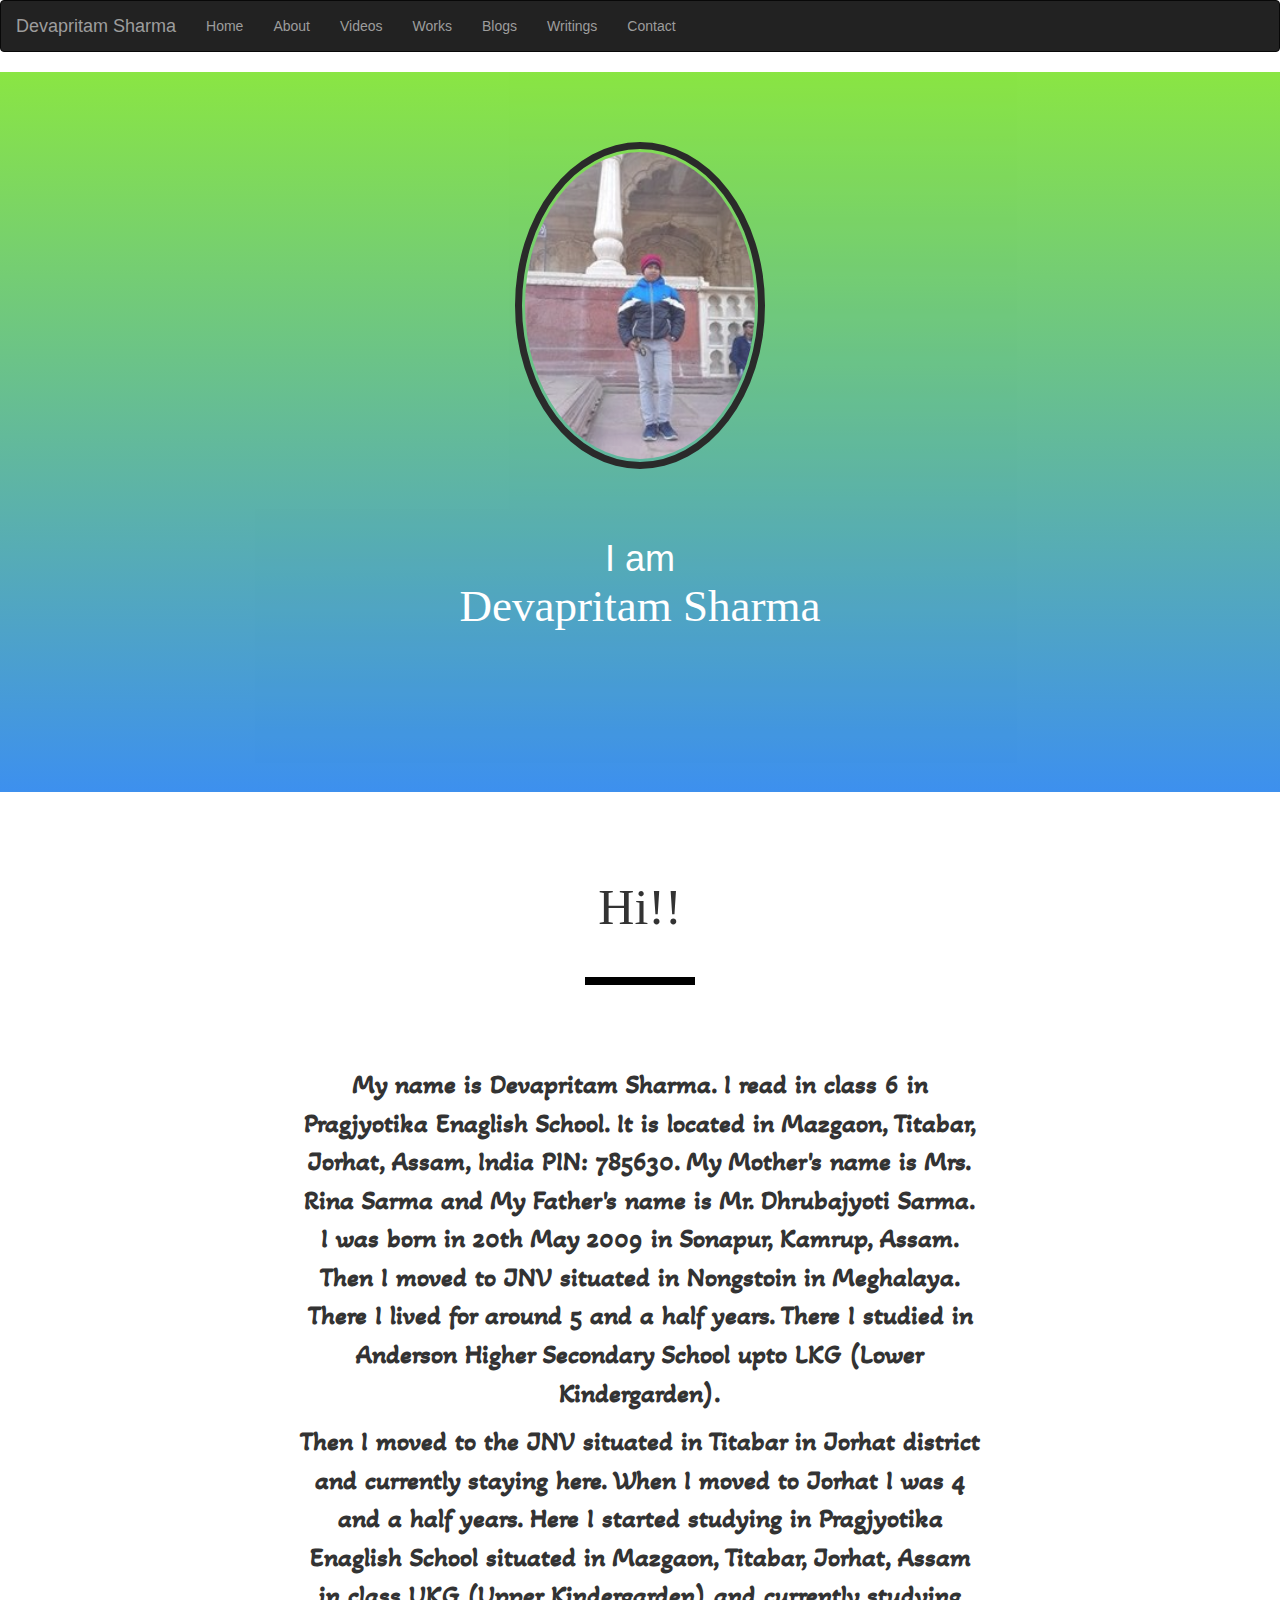
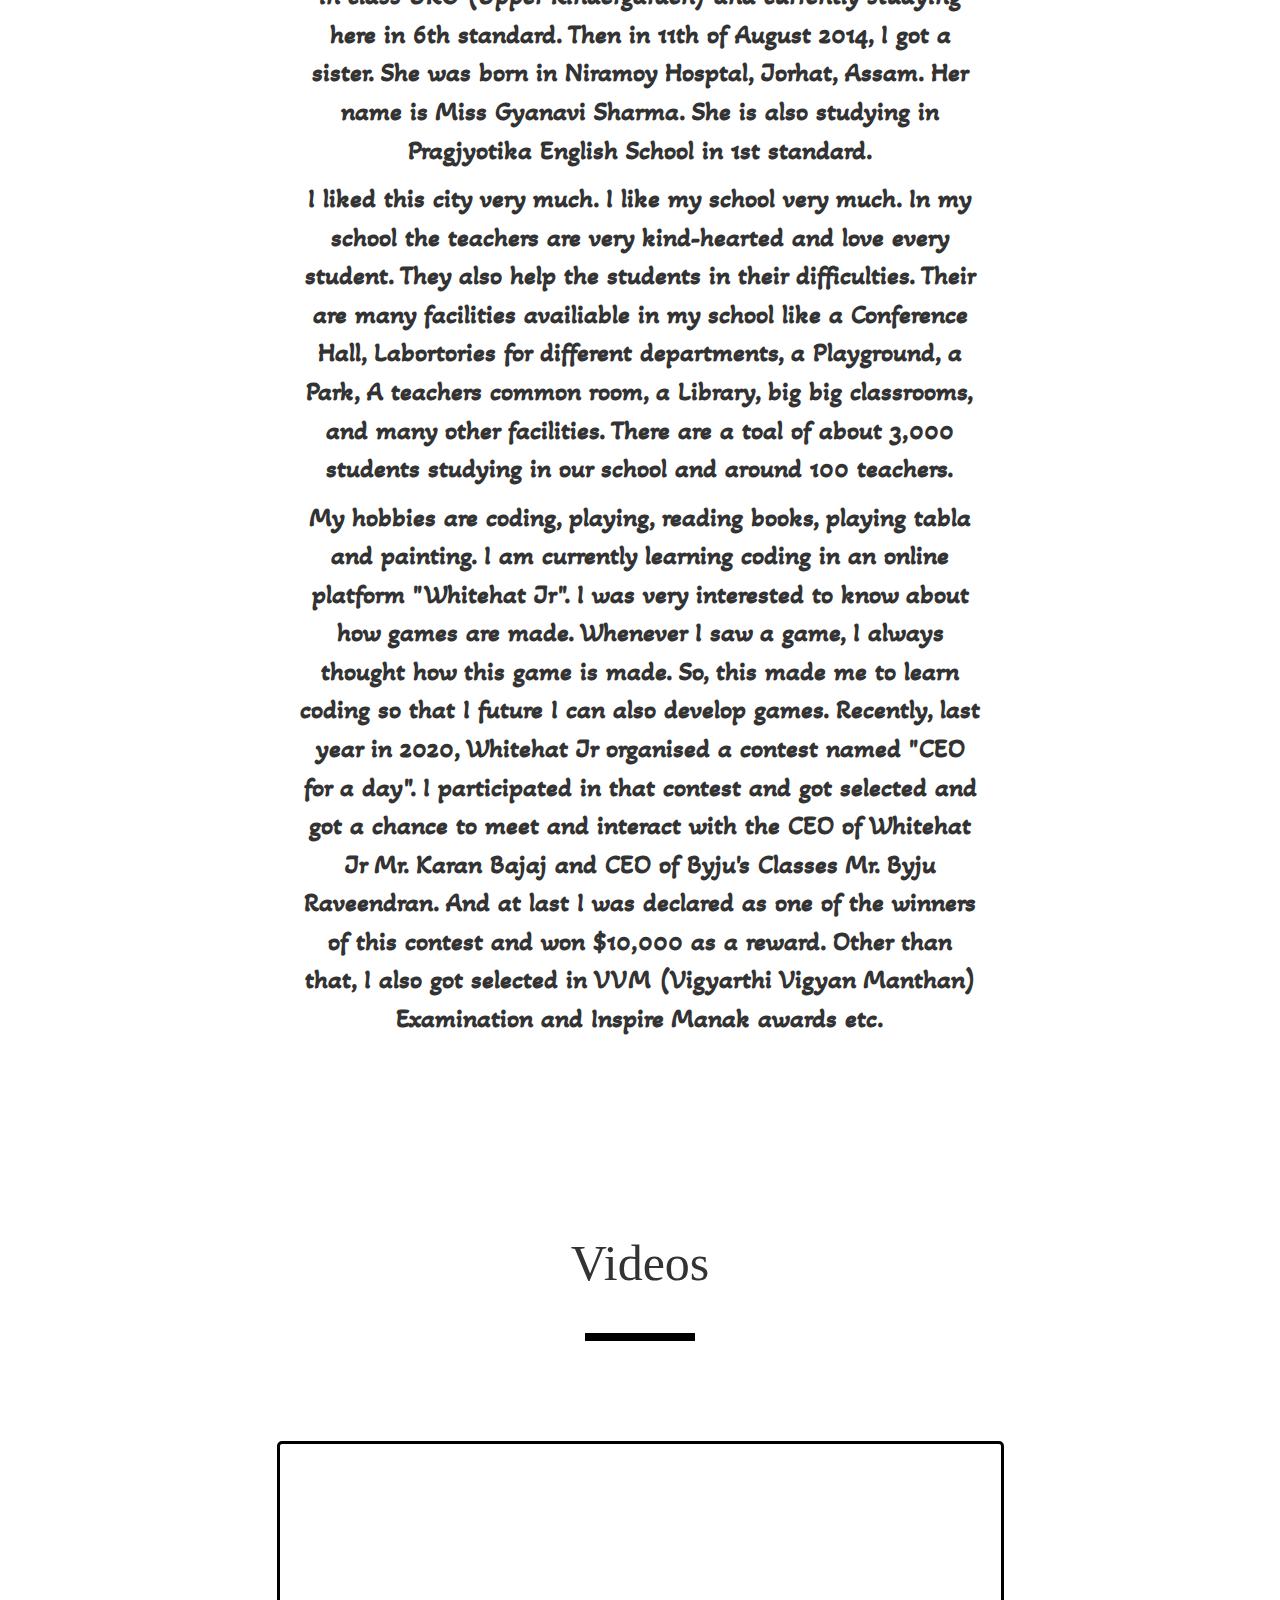
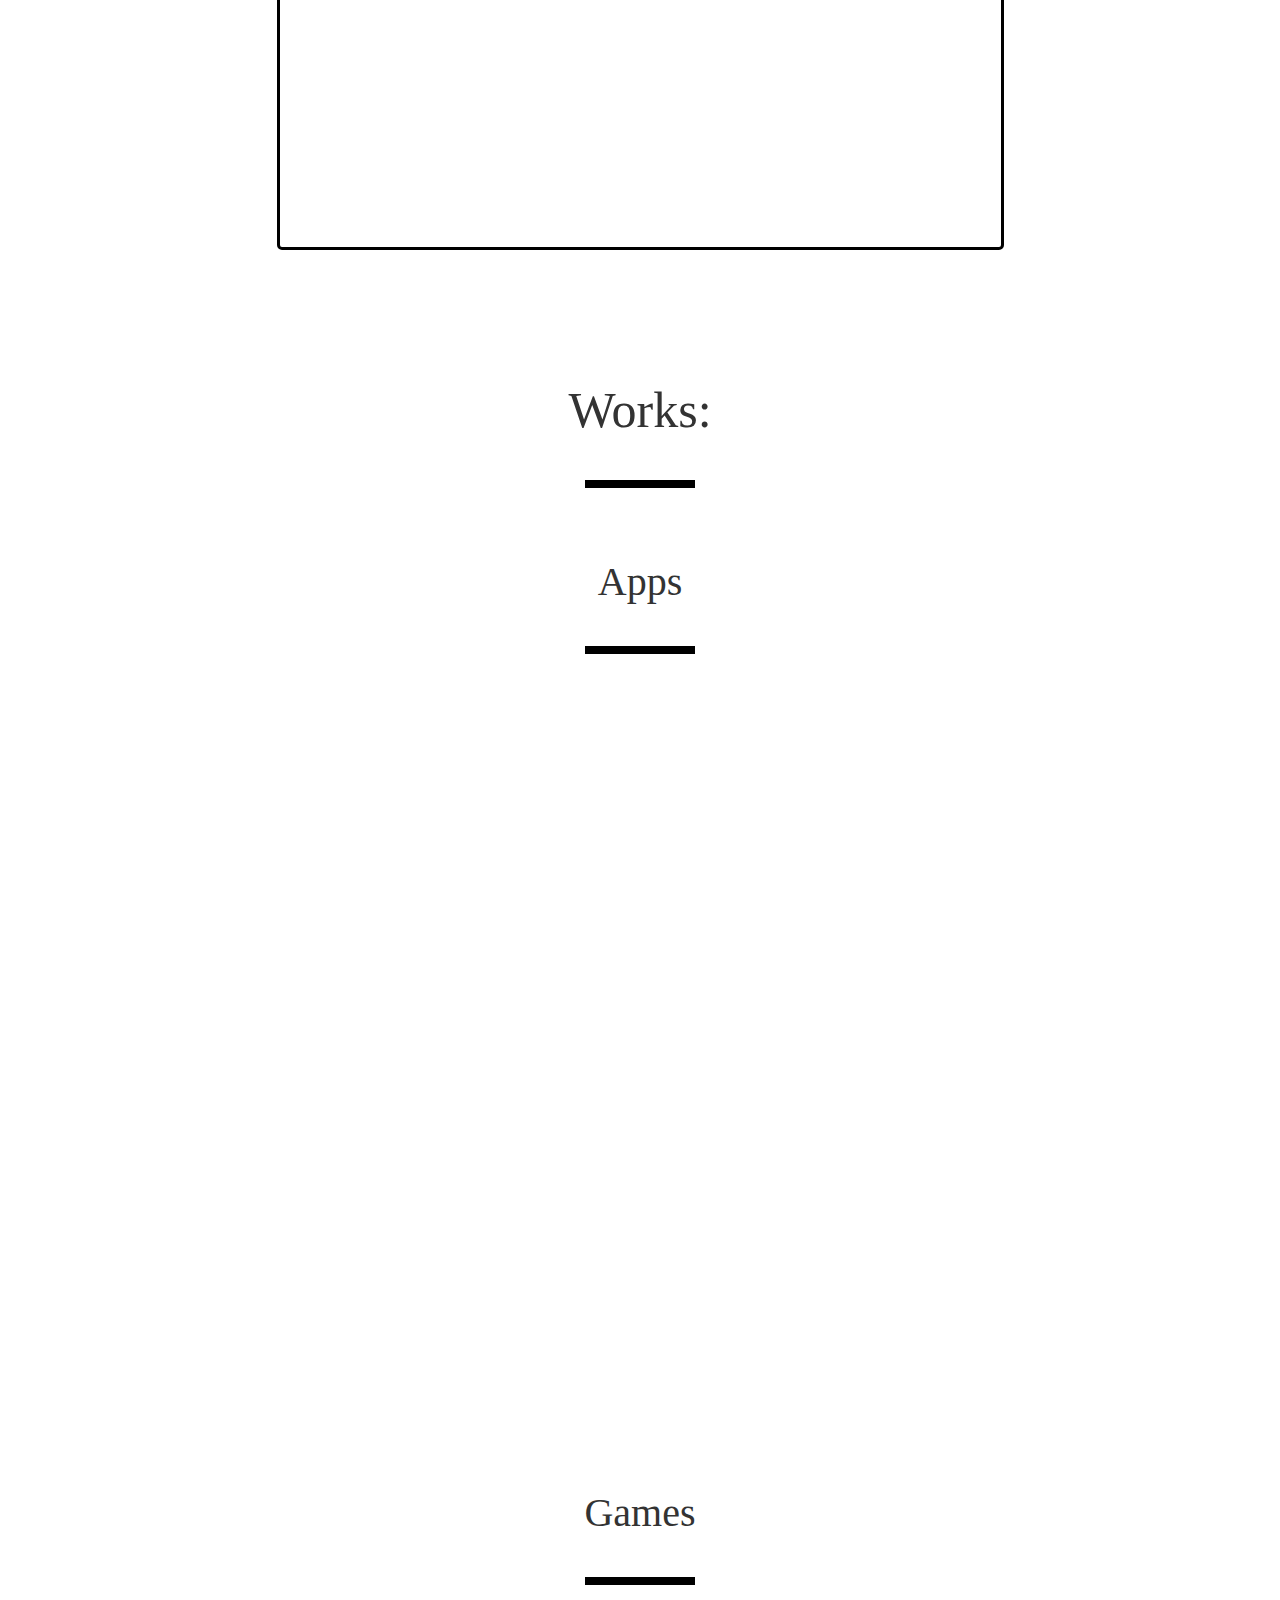
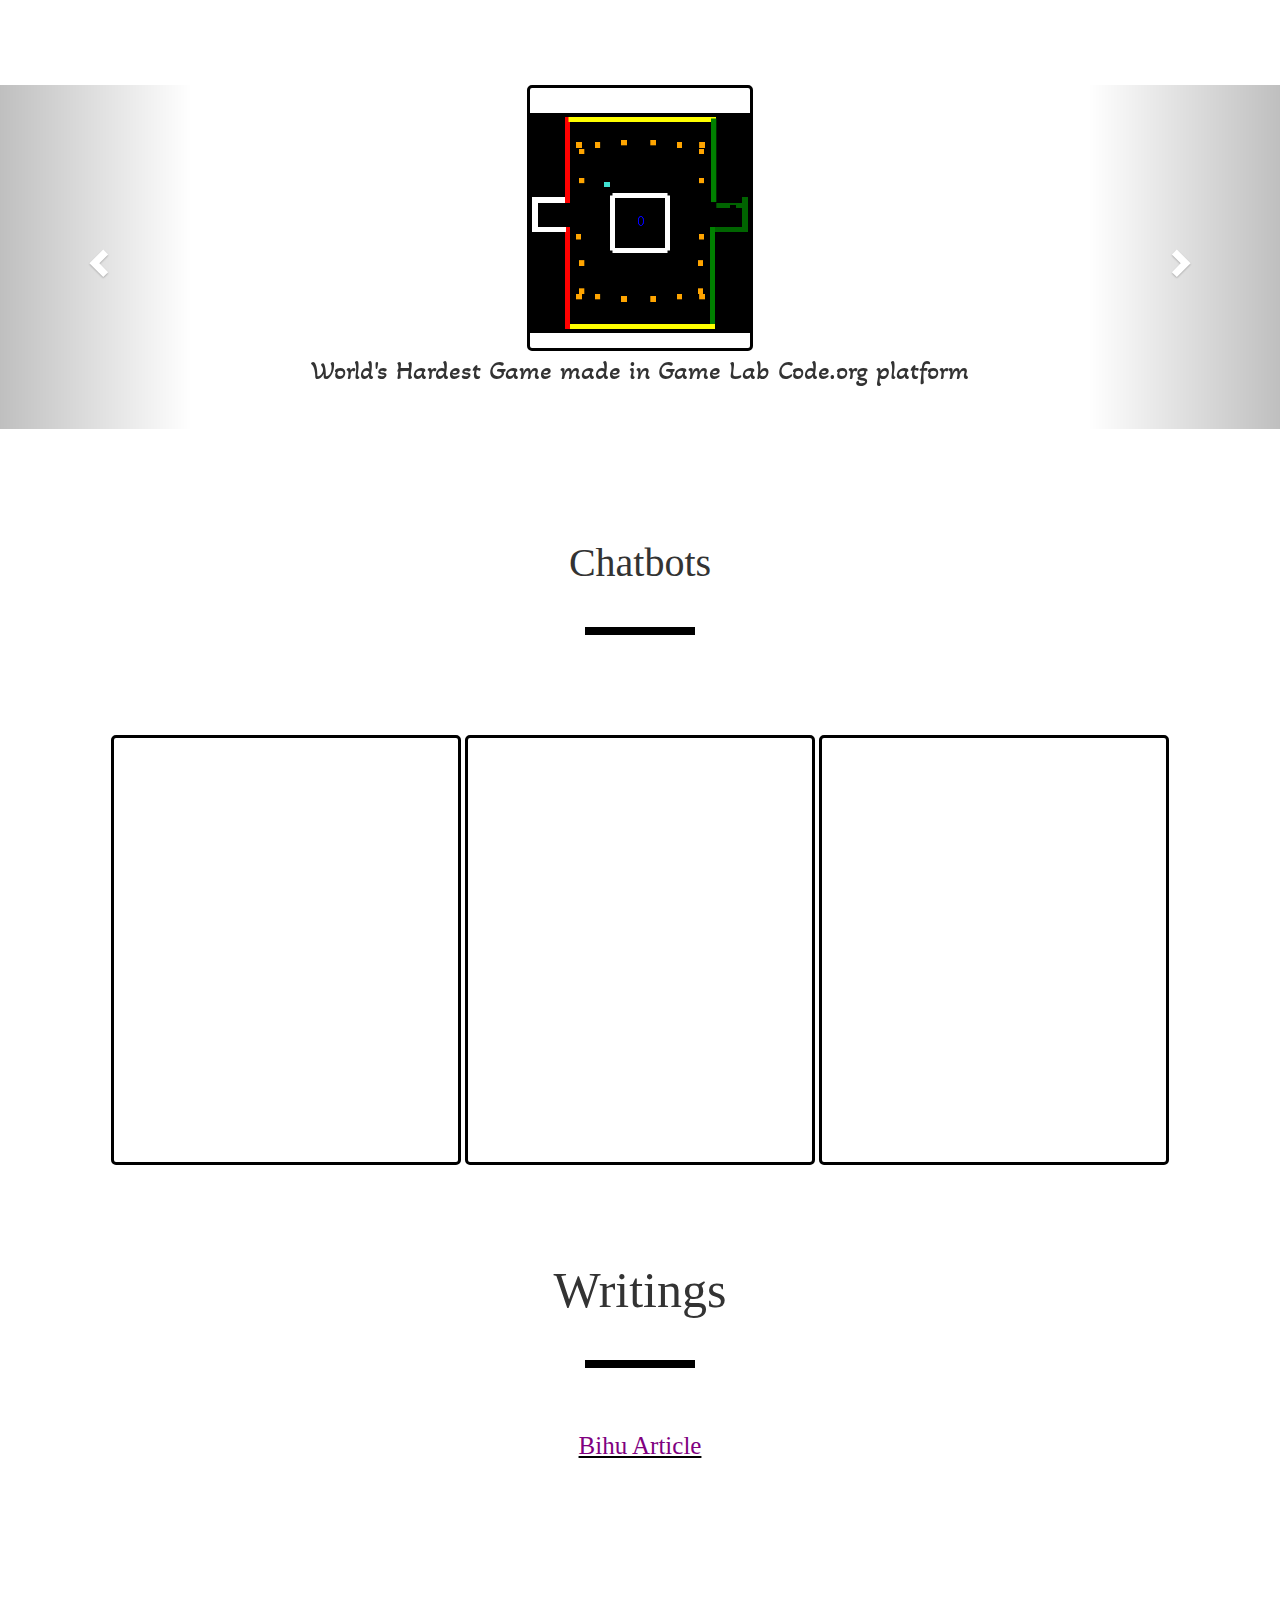
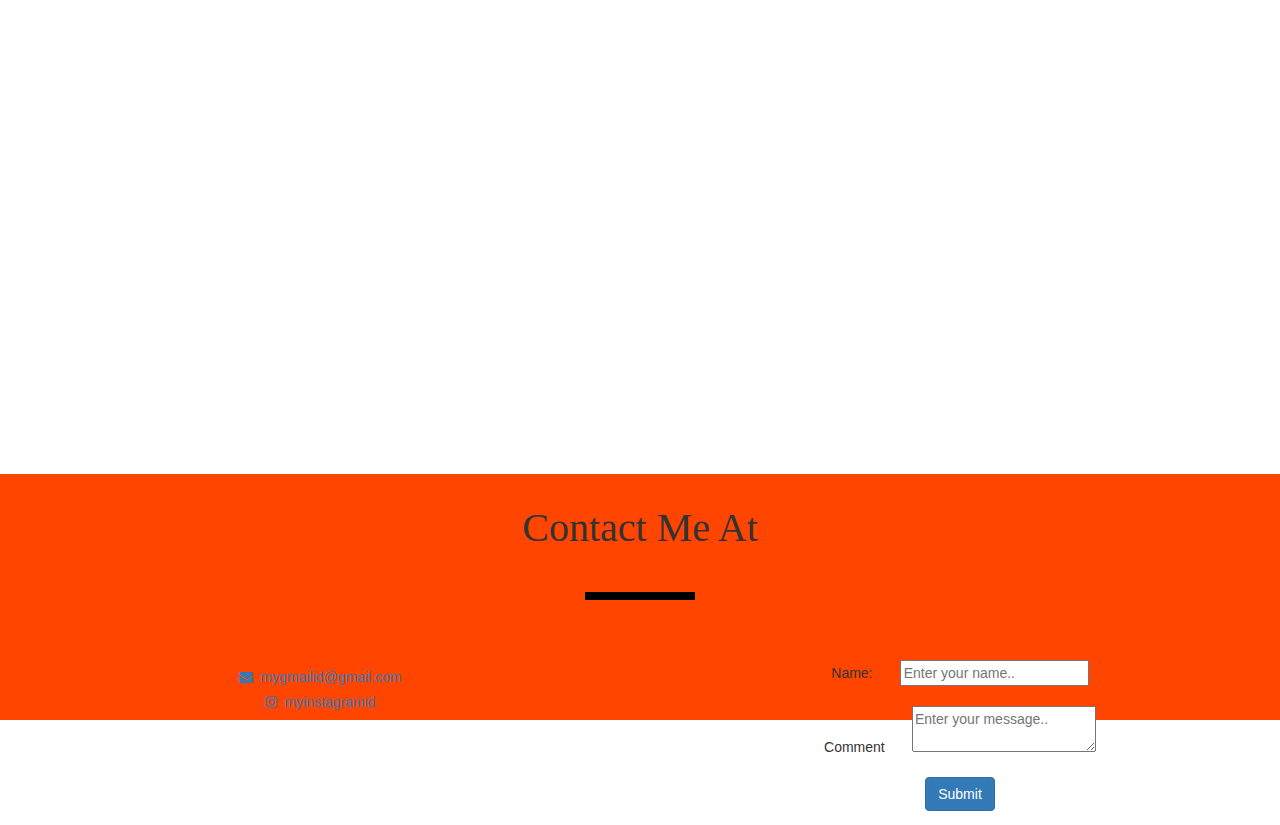
==== commit db06024c: "Add files via upload" ====
--- a/index.html
+++ b/index.html
@@ -13,22 +13,28 @@
 </head>
 
 <body>
-        <center>
-            <ul class="menu">
-                <li class="links"><a href="#Bio">Home</a></li>
-                <li class="links4"><a href = "#My_videos">My Videos</a></li>
-                <div class = "subnav">
-                    <li class="links1">Works</li>
-                    <div class = "subnav-content">
-                        <li class = "links2"><a href="#apps">My Apps</a></li>
-                        <li class = "links2"><a href="#games">My Games</a></li>
-                        <li class = "links2"><a href="#chatbots">My Chatbots</a></li>
-                    </div>
-                </div>    
-                <li class="links5"><a href="#writings">Writings</a></li>
-                <li class="links6"><a href = "#contact">Contact</a></li>
-            </ul>
-        </center>
+<nav class=" navbar navbar-inverse" style="position: sticky;top: 0;z-index: 10">
+    <div class="navbar-header">
+        <button type="button" class="navbar-toggle" data-toggle="collapse" data-target="#myNavbar">
+            <span class="icon-bar"></span>
+            <span class="icon-bar"></span>
+            <span class="icon-bar"></span>
+        </button>
+        <a class="navbar-brand" href="#welcome">Devapritam Sharma</a>
+    </div>
+    
+    <div class="collapse navbar-collapse" id="myNavbar">
+        <ul class="nav navbar-nav">
+            <li><a href="#welcome">Home</a></li>
+            <li><a href="#Bio">About</a></li>
+            <li><a href="#My_videos">Videos</a></li>
+            <li><a href="#Works">Works</a></li>
+            <li><a href="#">Blogs</a></li>
+            <li><a href="#writings">Writings</a></li>
+            <li><a href="#contact">Contact</a></li>
+        </ul>
+    </div>
+</nav>
 
         <section id='welcome'>
             <img class="profile" src="20190203_111306%20(2).jpg">
@@ -185,16 +191,29 @@
             <h2 id = "heading_apps">Contact Me At</h2>
             <div class = "parallax-inner"></div>
             <br>
-            <div id = "contact_1">
-                <a href="mailto:devapritamsharma@gmail.com?Subject=Hello">
-                    <i class ="fa fa-envelope"></i>&nbsp;&nbsp;<h3>devapritamsharma@gmail.com</h3>
-                </a>
-                <br>
-                <br>
-                <a href="Tel: +91 98631-41002">
-                    <i class="fa fa-phone"></i>&nbsp;&nbsp;<h3>+91 98631-41002</h3>
-                </a>
-            </div>
+            <div class="contact_1 col-lg-6 col-md-6 col-sm-6 col-xs-12">
+           <a href="mailto:my@gmail.com?Subject=Hi">
+               <h5><i class="fa fa-envelope"></i>&nbsp;&nbsp;mygmailid@gmail.com</h5>
+            </a> 
+
+           <a href="#"> 
+               <h5><i class="fa fa-instagram" ></i>&nbsp;&nbsp;myinstagramid</h5>
+            </a> 
+        </div>
+    
+    <div class="contact_2 clo-lg-6 col-md-6 col-sm-6 col-xs-12">
+        <form>
+            <span>Name: &nbsp;&nbsp;&nbsp;&nbsp;&nbsp;</span>
+            <input type="text" name="name" placeholder="Enter your name.."required>
+            <br>
+            <br>
+            <span>Comment &nbsp;&nbsp;&nbsp;&nbsp;&nbsp;</span>
+            <textarea name="comment" placeholder="Enter your message.." required></textarea>
+            <br>
+            <br>
+            <input type="submit" class="btn btn-primary">
+        </form>
+    </div>
         <br>
         <br>
         <br>
--- a/style.css
+++ b/style.css
@@ -4,7 +4,6 @@
 
 body {
     margin: 0;
-    padding-top: 800px;
     text-align: center;
 }
 
@@ -19,19 +18,17 @@
 }
 
 #welcome {
-    position: absolute;
-    overflow: hidden;
+    color: #FFFFFF;
     height: 800px;
-    color: #FFFFFF;
+    top: 0;
     left: 0;
-    top: 0;
     right: 0;
     bottom: 0;
     opacity: 0.83;
     background: linear-gradient(#72e01d 0%, #1579eb 100%);
-    display: table-cell;
+    display: table;
     width: 100%;
-    height: 100%;
+    height: 80%;
     z-index: 9;
     padding-top: 70px;
 }
@@ -82,69 +79,6 @@
     position: relative;
     text-align: center;
 }
-
-.menu {
-    z-index: 10;
-    list-style: none;
-    position: fixed;
-    top: 0;
-    margin-top: 0px;
-    cursor: pointer;
-    width: 100%;
-    background-color: white;
-    height: 60px;
-}
-
-.links a {
-    color: purple;
-    padding-right: 0px;
-    padding-left: 370px;
-    font-family: 'Lobster', cursive;
-    font-size: 30px;
-    display: inline;
-    text-align: center;
-    text-decoration: none;   
-}
-
-.links a:hover {
-    font-size: 35px;
-    text-decoration: underline #00d6e6;
-    background-color: none;
-}
-
-ul {
-    list-style-type: none;
-    margin: 0;
-    padding: 0;
-    overflow: hidden;
-    background-color: #333;
-}
-
-li {
-    float: left;
-}
-
-li {
-    display: block;
-    color: white;
-    text-align: center;
-    padding: 14px 16px;
-    text-decoration: none;
-}
-
-/* Change the link color to #111 (black) on hover */
-.active {
-    background-color: #4CAF50;
-}
-
-li {
-    border-right: 1px solid #bbb;
-}
-
-li:last-child {
-    border-right: none;
-}
-
 .article {
     color: purple;
     font-family: cursive;
@@ -175,84 +109,6 @@
     border-radius: 5px;
 }
 
-/* The navigation menu */
-.navbar {
-    overflow: hidden;
-    background-color: #333;
-}
-
-/* Navigation links */
-.navbar a {
-    font-size: 30px;
-    color: black;
-    text-align: center;
-    padding: 14px 16px;
-    text-decoration: none;
-    font-family: 'Lobster' cursive;
-}
-
-/* The subnavigation menu */
-.subnav {
-    float: left
-    overflow: hidden;
-}
-
-/* Subnav button */
-.subnav .links1 {
-    float: left;
-    color: purple;
-    padding-top: 14px;
-    padding-bottom: 5px;
-    padding-right: 9px;
-    padding-left: 9px;
-    font-family: 'Lobster', cursive;
-    font-size: 30px;
-}
-
-/* Add a red background color to navigation links on hover */
-.navbar a:hover,
-.subnav:hover .links1 {
-    background-color: red;
-}
-
-/* Style the subnav content - positioned absolute */
-.subnav-content {
-    display: none;
-    position: absolute;
-    left: 0;
-    background-color: red;
-    width: 100%;
-    z-index: 1;
-}
-
-/* Style the subnav links */
-.subnav-content a {
-    float: left;
-    color: white;
-    text-decoration: none;
-}
-
-/* Add a grey background color on hover */
-.subnav-content a:hover {
-    background-color: #eee;
-    color: black;
-}
-
-/* When you move the mouse over the subnav container, open the subnav content */
-.subnav:hover .subnav-content {
-    display: block;
-    padding-bottom: 50px;
-}
-
-.links2 {
-    color: purple;
-    padding-right: 25px;
-    padding-left: 33px;
-    font-family: 'Lobster', cursive;
-    font-size: 30px;
-    display: inline;
-}
-
 #location iframe {
     width: 100%;
     border: solid #000000;
@@ -272,54 +128,6 @@
 
 #contact {
     background-color: orangered;
-}
-
-.links4 a {
-    color: purple;
-    padding-right: 0px;
-    font-family: 'Lobster', cursive;
-    font-size: 30px;
-    display: inline;
-    text-align: center;
-    text-decoration: none;
-}
-
-.links5 a {
-    color: purple;
-    padding-right: 0px;
-    font-family: 'Lobster', cursive;
-    font-size: 30px;
-    display: inline;
-    text-align: center;
-    text-decoration: none;
-}
-
-.links6 a {
-    color: purple;
-    padding-right: 0px;
-    font-family: 'Lobster', cursive;
-    font-size: 30px;
-    display: inline;
-    text-align: center;
-    text-decoration: none;
-}
-
-.links4 a:hover {
-    font-size: 35px;
-    text-decoration: underline #00d6e6;
-    background-color: none;
-}
-
-.links5 a:hover {
-    font-size: 35px;
-    text-decoration: underline #00d6e6;
-    background-color: none;
-}
-
-.links6 a:hover {
-    font-size: 35px;
-    text-decoration: underline #00d6e6;
-    background-color: none;
 }
 
 #heading_bio {
